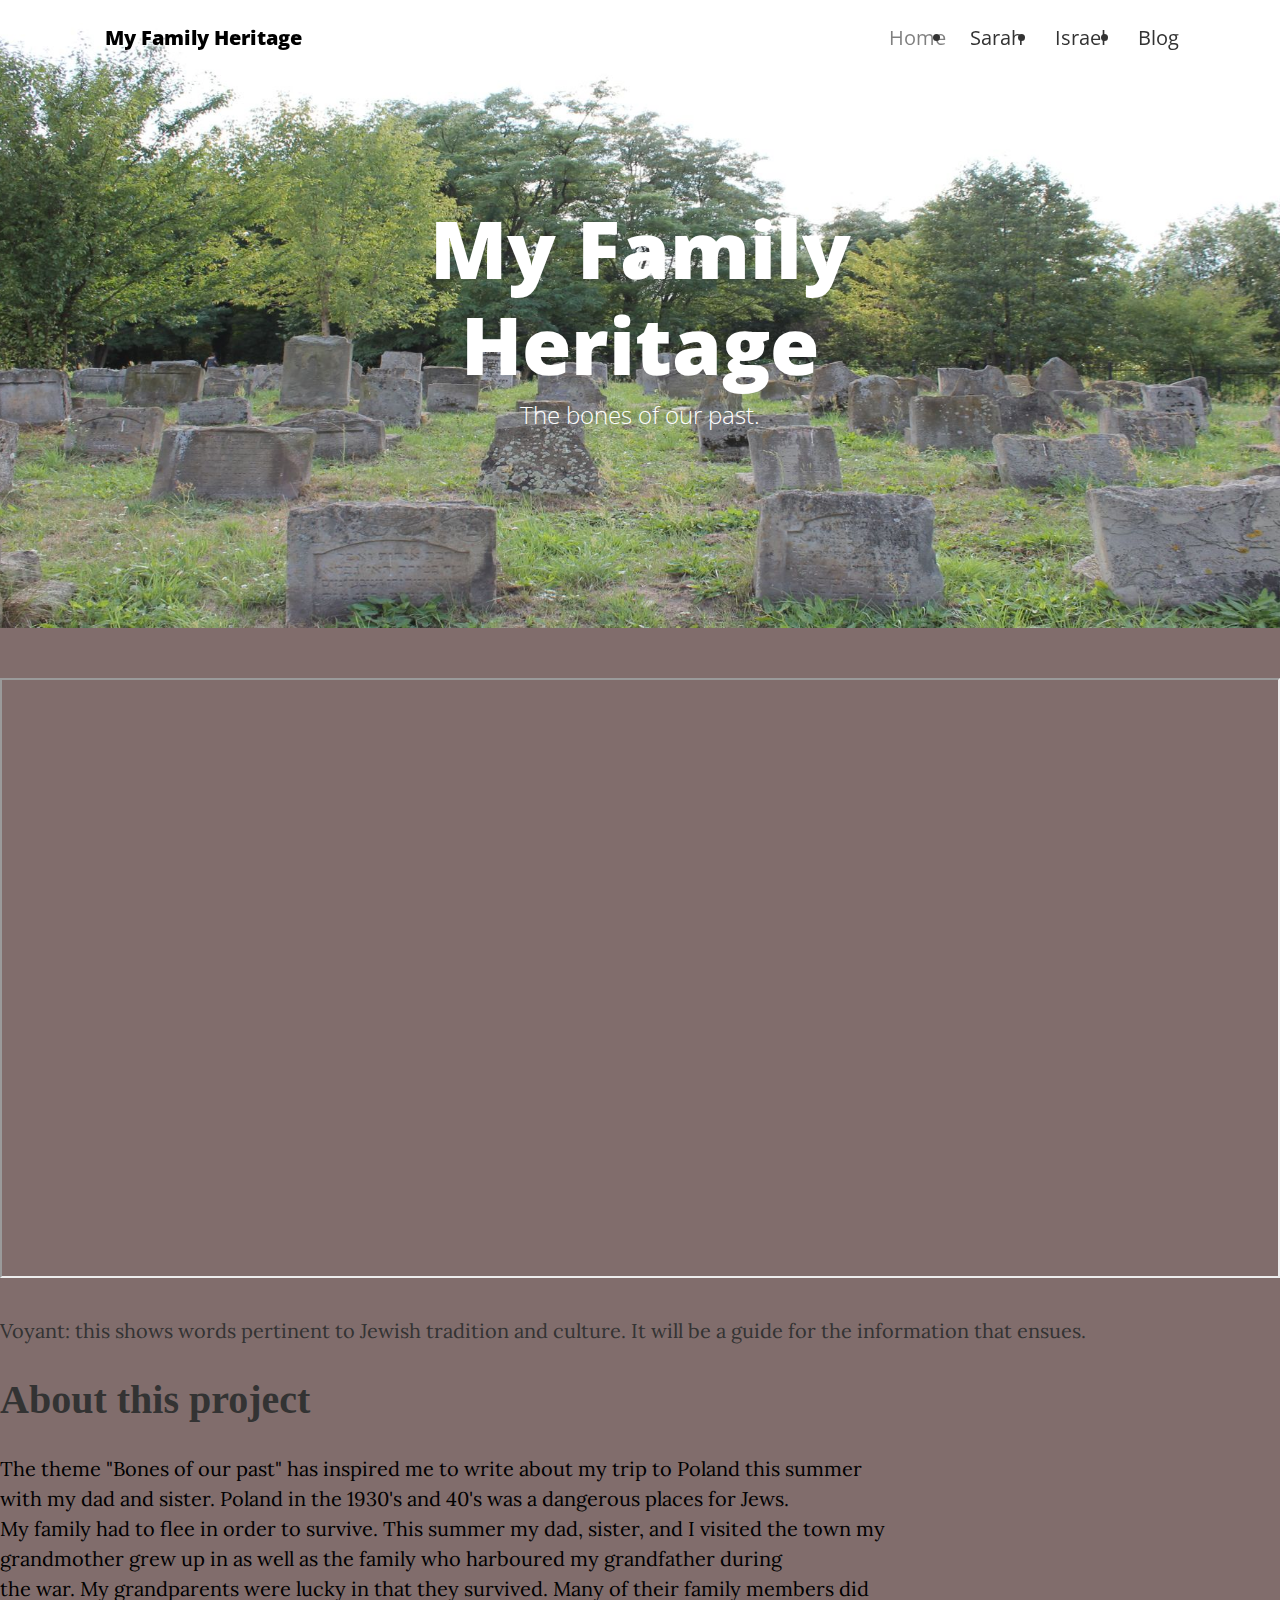
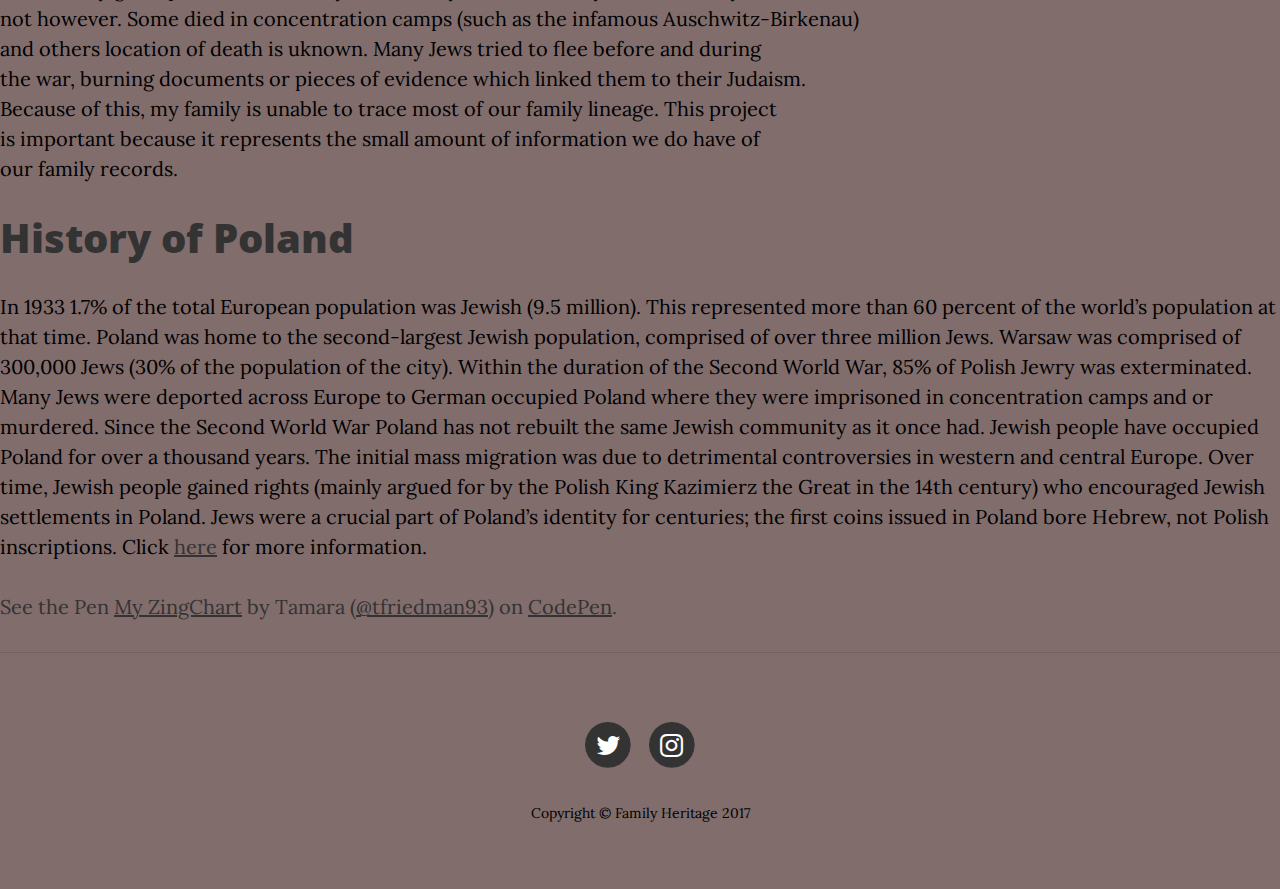
==== index.html @ 3b365e49 "Update index.html" ====
<!DOCTYPE html>
<html lang="en">

  <head>

    <meta charset="utf-8">
    <meta name="viewport" content="width=device-width, initial-scale=1, shrink-to-fit=no">
    <meta name="description" content="">
    <meta name="author" content="">

    <title>My Family Heritage</title>

    <!-- Bootstrap core CSS -->
    <link href="vendor/bootstrap/css/bootstrap.min.css" rel="stylesheet">

    <!-- Custom fonts for this template -->
    <link href="vendor/font-awesome/css/font-awesome.min.css" rel="stylesheet" type="text/css">
    <link href='https://fonts.googleapis.com/css?family=Lora:400,700,400italic,700italic' rel='stylesheet' type='text/css'>
    <link href='https://fonts.googleapis.com/css?family=Open+Sans:300italic,400italic,600italic,700italic,800italic,400,300,600,700,800' rel='stylesheet' type='text/css'>

    <!-- Custom styles for this template -->
    <link href="css/clean-blog.min.css" rel="stylesheet">

  </head>

  <body>

    <!-- Navigation -->
    <nav class="navbar navbar-expand-lg navbar-light fixed-top" id="mainNav">
      <div class="container">
        <a class="navbar-brand" href="index.html">My Family Heritage</a>
        <button class="navbar-toggler navbar-toggler-right" type="button" data-toggle="collapse" data-target="#navbarResponsive" aria-controls="navbarResponsive" aria-expanded="false" aria-label="Toggle navigation">
          Menu
          <i class="fa fa-bars"></i>
        </button>
        <div class="collapse navbar-collapse" id="navbarResponsive">
          <ul class="navbar-nav ml-auto">
            <li class="nav-item">
		    <div-class="bg-faded">
			    <a class="nav-link" href="index.html">Home</div></a>
            </li>
            <li class="nav-item">
		    <a class="nav-link" href="sarah.html"><div class="bg-faded">Sarah</div></a>
            </li>
            <li class="nav-item">
		    <a class="nav-link" href="israel.html"><div class="bg-faded">Israel</div></a>
            </li>
            <li class="nav-item">
		    <a class="nav-link" href="blog.html"><div class="bg-faded">Blog</div></a>
            </li>
		</ul>
		</div>
        </div>
      </div>
    </nav>

    <!-- Page Header -->
    <header class="masthead" style="background-image: url('img/graves.jpg')">
      <div class="container">
        <div class="row">
          <div class="col-lg-8 col-md-10 mx-auto">
            <div class="site-heading">
              <h1>My Family Heritage</h1>
              <span class="subheading">The bones of our past.</span>
            </div>
          </div>
        </div>
      </div>
    </header>
    <body style="background-color: #816d6c;">
<iframe style='width: 100%; height: 600px' src='//voyant-tools.org/?view=Cirrus&corpus=4ce01596ee52a7c9d403f178546f5bc7'></iframe>
<p>Voyant: this shows words pertinent to Jewish tradition and culture. It will be a guide for the information that ensues.</p>
	    
 <h1 style="text-align:center;"><h1 style="color:#bdad75;"><h1 style="font-family:Lucida Handwriting;">About this project</h1>
<p style="text-align:center;"><p style="color:black;">The theme "Bones of our past" has inspired me to write about my trip to Poland this summer<br /> with my dad and sister. Poland in the 1930's and 40's was a dangerous places for Jews.<br /> My family had to flee in order to survive. This summer my dad, sister, and I visited the town my<br /> grandmother grew up in as well as the family who harboured my grandfather during<br /> the war. My grandparents were lucky in that they survived. Many of their family members did<br /> not however. Some died in concentration camps (such as the infamous Auschwitz-Birkenau) <br />and others location of death is uknown. Many Jews tried to flee before and during<br /> the war, burning documents or pieces of evidence which linked them to their Judaism. <br />Because of this, my family is unable to trace most of our family lineage. This project <br />is important because it represents the small amount of information we do have of <br />our family records.</p></p> 
   <h1> History of Poland</h1>

</html>
   
   <p style="text-align:center;"><p style="color:black;">In 1933 1.7% of the total European population was Jewish (9.5 million). This represented more than 60 percent of the world’s population at that time. Poland was home to the second-largest Jewish population, comprised of over three million Jews. Warsaw was comprised of 300,000 Jews (30% of the population of the city). Within the duration of the Second World War, 85% of Polish Jewry was exterminated. Many Jews were deported across Europe to German occupied Poland where they were imprisoned in concentration camps and or murdered. Since the Second World War Poland has not rebuilt the same Jewish community as it once had. Jewish people have occupied Poland for over a thousand years. The initial mass migration was due to detrimental controversies in western and central Europe. Over time, Jewish people gained rights (mainly argued for by the Polish King Kazimierz the Great in the 14th century) who encouraged Jewish settlements in Poland. Jews were a crucial part of Poland’s identity for centuries; the first coins issued in Poland bore Hebrew, not Polish inscriptions. Click <a href="https://www.ushmm.org/wlc/en/article.php?ModuleId=10005161">here</a> for more information.</p>
	<p data-height="537" data-theme-id="0" data-slug-hash="aVzxMQ" data-default-tab="result" data-user="tfriedman93" data-embed-version="2" data-pen-title="My ZingChart" class="codepen">See the Pen <a href="https://codepen.io/tfriedman93/pen/aVzxMQ/">My ZingChart</a> by Tamara (<a href="https://codepen.io/tfriedman93">@tfriedman93</a>) on <a href="https://codepen.io">CodePen</a>.</p>
<script async src="https://production-assets.codepen.io/assets/embed/ei.js"></script>
	 
	 
   </body>
    <hr>

    <!-- Footer -->
    <footer>
      <div class="container">
        <div class="row">
          <div class="col-lg-8 col-md-10 mx-auto">
            <ul class="list-inline text-center">
              <li class="list-inline-item">
                <a href="https://twitter.com/mar3west">
                  <span class="fa-stack fa-lg">
                    <i class="fa fa-circle fa-stack-2x"></i>
                    <i class="fa fa-twitter fa-stack-1x fa-inverse"></i>
                  </span>
                </a>
              </li>

              <li class="list-inline-item">
                <a href="https://www.instagram.com/tamaranth485/?hl=en">
                  <span class="fa-stack fa-lg">
                    <i class="fa fa-circle fa-stack-2x"></i>
                    <i class="fa fa-instagram fa-stack-1x fa-inverse"></i>
                  </span>
                </a>
              </li>
            </ul>
            <p class="copyright text-muted"><font color="black">Copyright &copy; Family Heritage 2017</p></font>
          </div>
        </div>
      </div>
    </footer>

    <!-- Bootstrap core JavaScript -->
    <script src="vendor/jquery/jquery.min.js"></script>
    <script src="vendor/bootstrap/js/bootstrap.bundle.min.js"></script>

    <!-- Custom scripts for this template -->
    <script src="js/clean-blog.min.js"></script>

  </body>

</html>
---- css/clean-blog.min.css ----
/*!
 * Start Bootstrap - Clean Blog v4.0.0-beta.2 (https://startbootstrap.com/template-overviews/clean-blog)
 * Copyright 2013-2017 Start Bootstrap
 * Licensed under MIT (https://github.com/BlackrockDigital/startbootstrap-clean-blog/blob/master/LICENSE)
 */body{font-size:20px;color:#333;font-family:Lora,'Times New Roman',serif}
p{line-height:1.5;margin:30px 0}
p a{text-decoration:underline}h1,h2,h3,h4,h5,h6{font-weight:800;font-family:'Open Sans','Helvetica Neue',Helvetica,Arial,sans-serif}
a{color:#333;-webkit-transition:all .2s;-moz-transition:all .2s;transition:all .2s}
a:focus,a:hover{color:black}a img:focus,a img:hover{cursor:zoom-in}blockquote{font-style:italic;color:#777}
.section-heading{font-size:36px;font-weight:700;margin-top:60px}
.caption{font-size:14px;font-style:italic;display:block;margin:0;padding:10px;text-align:center;border-bottom-right-radius:5px;border-bottom-left-radius:5px}
::-moz-selection{color:black;background:#0085a1;text-shadow:none}
::selection{color:black;background:#0085a1;text-shadow:none}
img::selection{color:black;background:0 0}
img::-moz-selection{color:black;background:0 0}
body{-webkit-tap-highlight-color:#0085a1}
#mainNav{position:absolute;border-bottom:1px solid #eee;background-color:#fff;font-family:'Open Sans','Helvetica Neue',Helvetica,Arial,sans-serif}
#mainNav .navbar-brand{font-weight:800;color:#777}
#mainNav .navbar-toggler{font-size:12px;font-weight:800;padding:13px;text-transform:uppercase;color:black}
#mainNav .navbar-nav>li.nav-item>a{font-size:12px;font-weight:800;letter-spacing:1px;text-transform:uppercase}
@media only screen and (min-width:992px){#mainNav{border-bottom:1px solid transparent;background:0 0}#mainNav .navbar-brand{padding:15px 20px;color:black}#mainNav 
  .navbar-brand:focus,#mainNav .navbar-brand:hover{color:rgba(255,255,255,.8)}
  #mainNav .navbar-nav>li.nav-item>a{padding:15px 20px;color:#fff}#mainNav 
  .navbar-nav>li.nav-item>a:focus,#mainNav .navbar-nav>li.nav-item>a:hover{color:rgba(255,255,255,.8)}}
@media only screen and (min-width:1170px){#mainNav{-webkit-transition:background-color .2s;-moz-transition:background-color .2s;transition:background-color .2s;-webkit-transform:translate3d(0,0,0);-moz-transform:translate3d(0,0,0);-ms-transform:translate3d(0,0,0);-o-transform:translate3d(0,0,0);transform:translate3d(0,0,0);-webkit-backface-visibility:hidden}
  #mainNav.is-fixed{position:fixed;top:-77px;-webkit-transition:-webkit-transform .2s;-moz-transition:-moz-transform .2s;transition:transform .2s;border-bottom:1px solid #fff;background-color:rgba(255,255,255,.9)}
  #mainNav.is-fixed .navbar-brand{color:#333}#mainNav.is-fixed .navbar-brand:focus,#mainNav.is-fixed .navbar-brand:hover{color:#0085a1}
  #mainNav.is-fixed .navbar-nav>li.nav-item>a{color:#333}
  #mainNav.is-fixed .navbar-nav>li.nav-item>a:focus,#mainNav.is-fixed .navbar-nav>li.nav-item>a:hover{color:#0085a1}
  #mainNav.is-visible{-webkit-transform:translate3d(0,100%,0);-moz-transform:translate3d(0,100%,0);-ms-transform:translate3d(0,100%,0);-o-transform:translate3d(0,100%,0);transform:translate3d(0,100%,0)}}
header.masthead{margin-bottom:50px;background:no-repeat center center;background-color:#777;background-attachment:scroll;-webkit-background-size:cover;-moz-background-size:cover;-o-background-size:cover;background-size:cover}
header.masthead .page-heading,header.masthead .post-heading,header.masthead .site-heading{padding:200px 0 150px;color:#fff}
@media only screen and (min-width:768px){header.masthead .page-heading,header.masthead .post-heading,header.masthead .site-heading{padding:200px 0}}
header.masthead .page-heading,header.masthead .site-heading{text-align:center}
header.masthead .page-heading h1,header.masthead .site-heading h1{font-size:50px;margin-top:0}header.masthead .page-heading .subheading,header.masthead .site-heading .subheading{font-size:24px;font-weight:300;line-height:1.1;display:block;margin:10px 0 0;font-family:'Open Sans','Helvetica Neue',Helvetica,Arial,sans-serif}
@media only screen and (min-width:768px){header.masthead .page-heading h1,header.masthead .site-heading h1{font-size:80px}}
header.masthead .post-heading h1{font-size:35px}
header.masthead .post-heading .meta,header.masthead .post-heading .subheading{line-height:1.1;display:block}
header.masthead .post-heading .subheading{font-size:24px;font-weight:600;margin:10px 0 30px;font-family:'Open Sans','Helvetica Neue',Helvetica,Arial,sans-serif}
header.masthead .post-heading .meta{font-size:20px;font-weight:300;font-style:italic;font-family:Lora,'Times New Roman',serif}
header.masthead .post-heading .meta a{color:#fff}
@media only screen and (min-width:768px){header.masthead .post-heading h1{font-size:55px}header.masthead .post-heading .subheading{font-size:30px}}
.post-preview>a{color:#333}.post-preview>a:focus,.post-preview>a:hover{text-decoration:none;color:#0085a1}
.post-preview>a>.post-title{font-size:30px;margin-top:30px;margin-bottom:10px}
.post-preview>a>.post-subtitle{font-weight:300;margin:0 0 10px}
.post-preview>.post-meta{font-size:18px;font-style:italic;margin-top:0;color:#777}
.post-preview>.post-meta>a{text-decoration:none;color:#333}.post-preview>.post-meta>a:focus,.post-preview>.post-meta>a:hover{text-decoration:underline;color:#0085a1}
@media only screen and (min-width:768px){.post-preview>a>.post-title{font-size:36px}}
.floating-label-form-group{font-size:14px;position:relative;margin-bottom:0;padding-bottom:.5em;border-bottom:1px solid #eee}
.floating-label-form-group input,.floating-label-form-group textarea{font-size:1.5em;position:relative;z-index:1;padding:0;resize:none;border:none;border-radius:0;background:0 0;box-shadow:none!important;font-family:Lora,'Times New Roman',serif}
.floating-label-form-group input::-webkit-input-placeholder,.floating-label-form-group textarea::-webkit-input-placeholder{color:#777;font-family:Lora,'Times New Roman',serif}
.floating-label-form-group label{font-size:.85em;line-height:1.764705882em;position:relative;z-index:0;top:2em;display:block;margin:0;-webkit-transition:top .3s ease,opacity .3s ease;-moz-transition:top .3s ease,opacity .3s ease;-ms-transition:top .3s ease,opacity .3s ease;transition:top .3s ease,opacity .3s ease;vertical-align:middle;vertical-align:baseline;opacity:0}
.floating-label-form-group .help-block{margin:15px 0}.floating-label-form-group-with-value label{top:0;opacity:1}
.floating-label-form-group-with-focus label{color:#0085a1}
form .form-group:first-child .floating-label-form-group{border-top:1px solid #eee}footer{padding:50px 0 65px}footer
.list-inline{margin:0;padding:0}footer .copyright{font-size:14px;margin-bottom:0;text-align:center}
.btn{font-size:14px;font-weight:800;padding:15px 25px;letter-spacing:1px;text-transform:uppercase;border-radius:0;font-family:'Open Sans','Helvetica Neue',Helvetica,Arial,sans-serif}.btn-primary{color:black;border-color:#0085a1;background-color:#0085a1}.btn-primary.focus,.btn-primary:focus{color:black;border-color:#001c22;background-color:#005b6e}.btn-primary:hover{color:black;border-color:#005264;background-color:#005b6e}.btn-primary.active,.btn-primary:active,.open>.btn-primary.dropdown-toggle{color:black;border-color:#005264;background-color:#005b6e}.btn-primary.active.focus,.btn-primary.active:focus,.btn-primary.active:hover,.btn-primary:active.focus,.btn-primary:active:focus,.btn-primary:active:hover,.open>.btn-primary.dropdown-toggle.focus,.open>.btn-primary.dropdown-toggle:focus,.open>.btn-primary.dropdown-toggle:hover{color:black;border-color:#001c22;background-color:#003d4a}.btn-primary.active,.btn-primary:active,.open>.btn-primary.dropdown-toggle{background-image:none}.btn-primary.disabled.focus,.btn-primary.disabled:focus,.btn-primary.disabled:hover,.btn-primary[disabled].focus,.btn-primary[disabled]:focus,.btn-primary[disabled]:hover,fieldset[disabled] .btn-primary.focus,fieldset[disabled] .btn-primary:focus,fieldset[disabled] .btn-primary:hover{border-color:#0085a1;background-color:#0085a1}.btn-primary .badge{color:#0085a1;background-color:black;}.btn-lg{color:black;font-size:16px;padding:25px 35px}.btn-default:focus,.btn-default:hover{color:black;border:1px solid #0085a1;background-color:#0085a1}
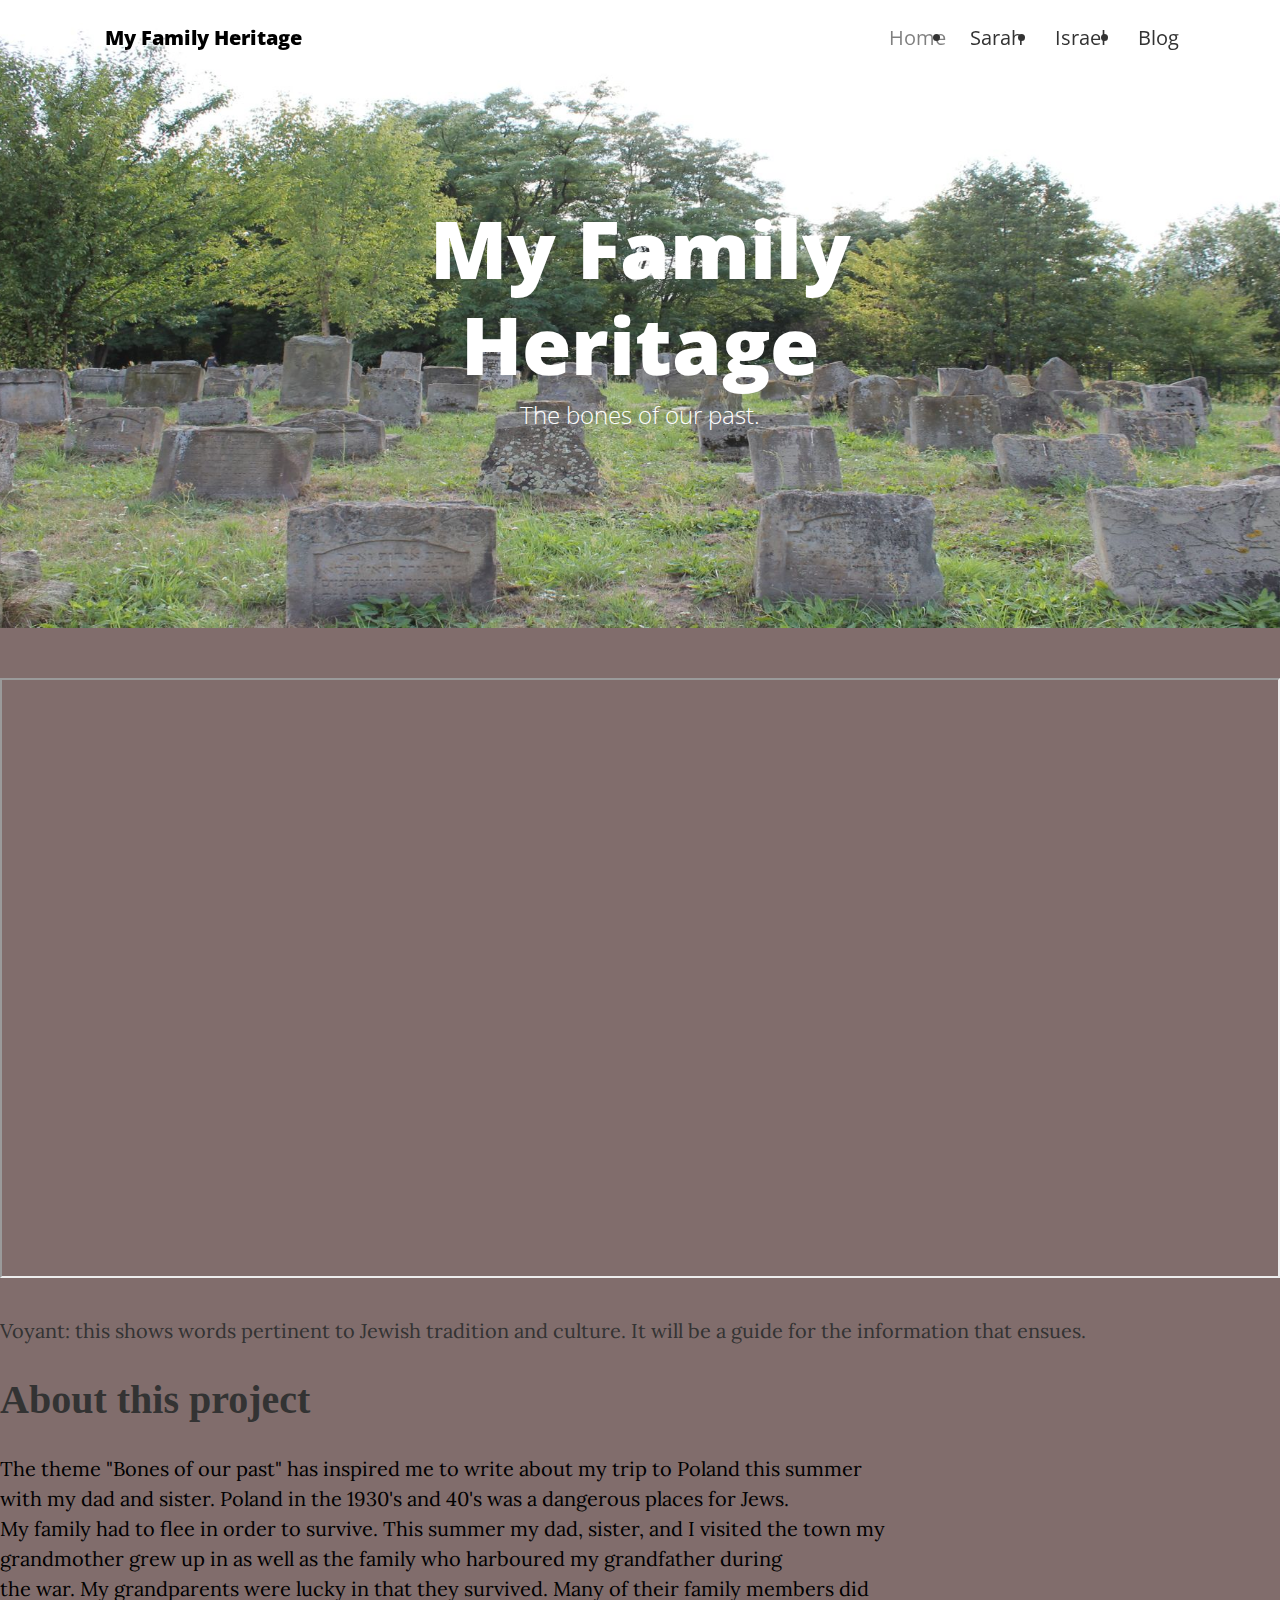
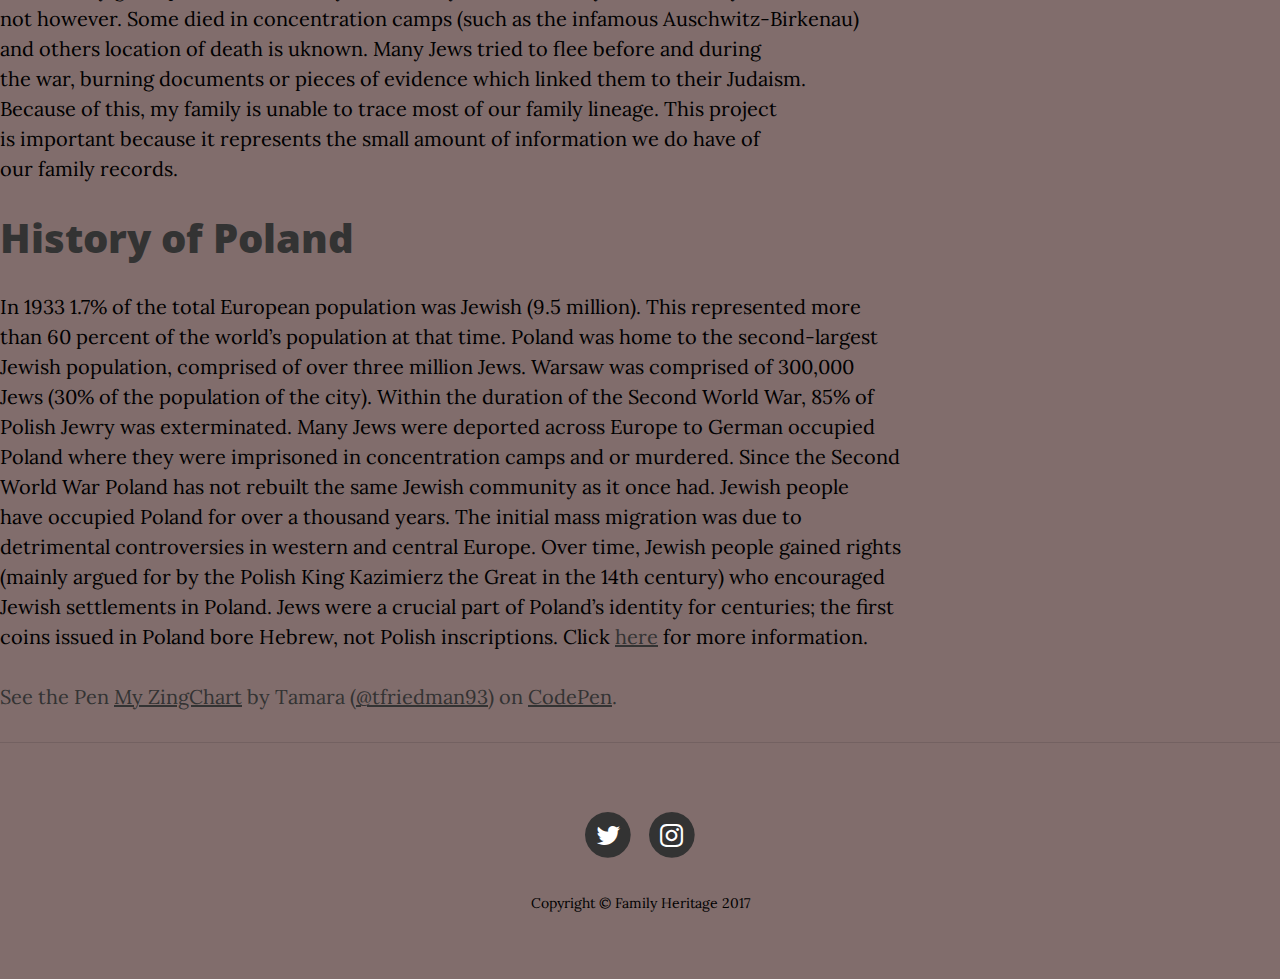
==== commit d7e05768: "Update index.html" ====
--- a/index.html
+++ b/index.html
@@ -77,7 +77,20 @@
 
 </html>
    
-   <p style="text-align:center;"><p style="color:black;">In 1933 1.7% of the total European population was Jewish (9.5 million). This represented more than 60 percent of the world’s population at that time. Poland was home to the second-largest Jewish population, comprised of over three million Jews. Warsaw was comprised of 300,000 Jews (30% of the population of the city). Within the duration of the Second World War, 85% of Polish Jewry was exterminated. Many Jews were deported across Europe to German occupied Poland where they were imprisoned in concentration camps and or murdered. Since the Second World War Poland has not rebuilt the same Jewish community as it once had. Jewish people have occupied Poland for over a thousand years. The initial mass migration was due to detrimental controversies in western and central Europe. Over time, Jewish people gained rights (mainly argued for by the Polish King Kazimierz the Great in the 14th century) who encouraged Jewish settlements in Poland. Jews were a crucial part of Poland’s identity for centuries; the first coins issued in Poland bore Hebrew, not Polish inscriptions. Click <a href="https://www.ushmm.org/wlc/en/article.php?ModuleId=10005161">here</a> for more information.</p>
+   <p style="text-align:center";><p style="color:black";>In 1933 1.7% of the total European population was Jewish (9.5 million). This represented more<br />
+ than 60 percent of the world’s population at that time. Poland was home to the second-largest<br />
+ Jewish population, comprised of over three million Jews. Warsaw was comprised of 300,000<br />
+ Jews (30% of the population of the city). Within the duration of the Second World War, 85% of <br />
+Polish Jewry was exterminated. Many Jews were deported across Europe to German occupied<br />
+ Poland where they   were imprisoned in concentration camps and or murdered. Since the Second<br />
+ World War Poland has not rebuilt the same Jewish community as it once had. Jewish people <br />
+have occupied Poland for over a thousand years. The initial mass migration was due to <br />
+detrimental controversies in western and central Europe. Over time, Jewish people gained rights<br />
+ (mainly argued for by the Polish King Kazimierz the Great in the 14th century) who encouraged <br />
+Jewish settlements in Poland. Jews were a crucial part of Poland’s identity for centuries; the first <br />
+coins issued in Poland bore Hebrew, not Polish inscriptions. Click
+<a href="https://www.ushmm.org/wlc/en/article.php?ModuleId=10005161">here</a> for more information.</p>
+
 	<p data-height="537" data-theme-id="0" data-slug-hash="aVzxMQ" data-default-tab="result" data-user="tfriedman93" data-embed-version="2" data-pen-title="My ZingChart" class="codepen">See the Pen <a href="https://codepen.io/tfriedman93/pen/aVzxMQ/">My ZingChart</a> by Tamara (<a href="https://codepen.io/tfriedman93">@tfriedman93</a>) on <a href="https://codepen.io">CodePen</a>.</p>
 <script async src="https://production-assets.codepen.io/assets/embed/ei.js"></script>
 	 
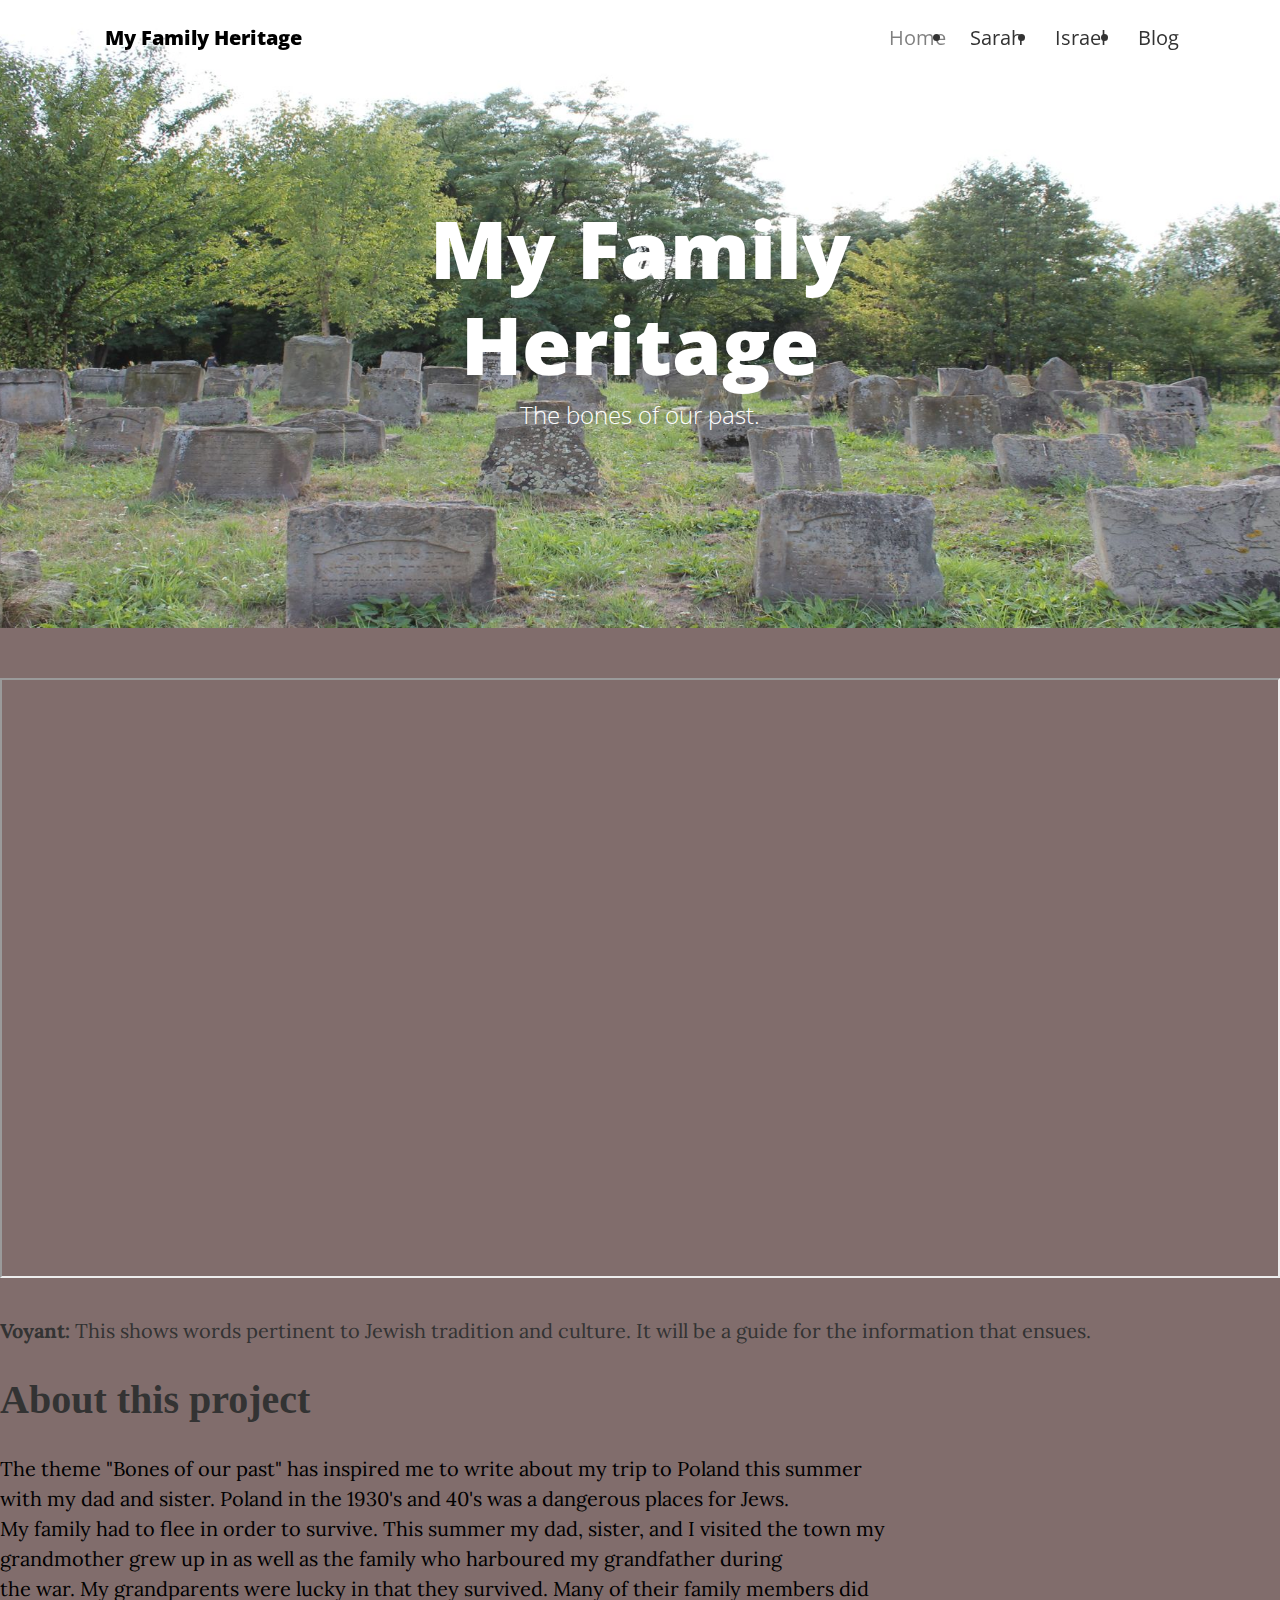
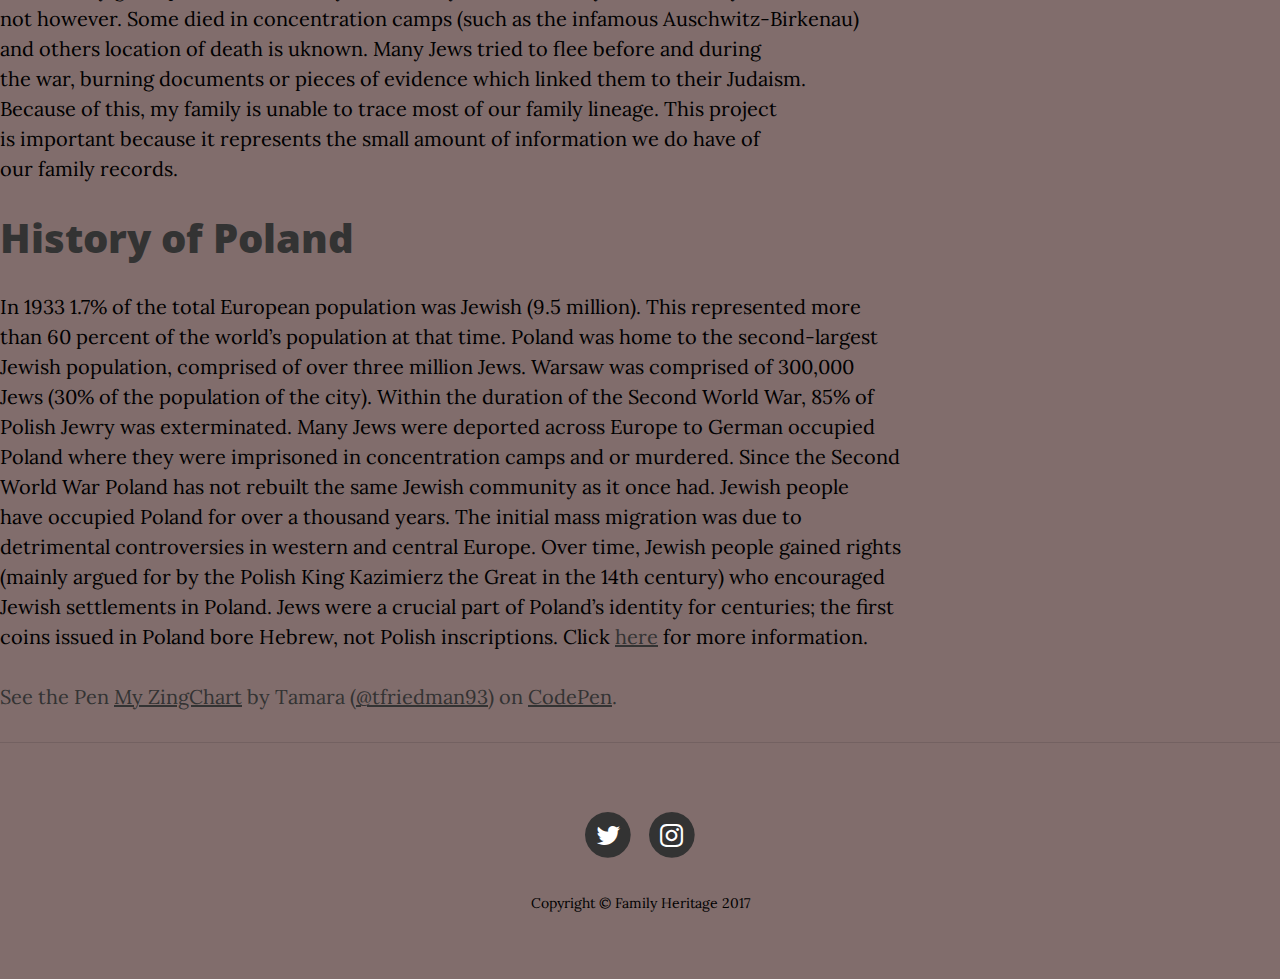
==== commit b647eded: "Update index.html" ====
--- a/index.html
+++ b/index.html
@@ -69,7 +69,7 @@
     </header>
     <body style="background-color: #816d6c;">
 <iframe style='width: 100%; height: 600px' src='//voyant-tools.org/?view=Cirrus&corpus=4ce01596ee52a7c9d403f178546f5bc7'></iframe>
-<p>Voyant: this shows words pertinent to Jewish tradition and culture. It will be a guide for the information that ensues.</p>
+	    <p><strong>Voyant:</strong> This shows words pertinent to Jewish tradition and culture. It will be a guide for the information that ensues.</p>
 	    
  <h1 style="text-align:center;"><h1 style="color:#bdad75;"><h1 style="font-family:Lucida Handwriting;">About this project</h1>
 <p style="text-align:center;"><p style="color:black;">The theme "Bones of our past" has inspired me to write about my trip to Poland this summer<br /> with my dad and sister. Poland in the 1930's and 40's was a dangerous places for Jews.<br /> My family had to flee in order to survive. This summer my dad, sister, and I visited the town my<br /> grandmother grew up in as well as the family who harboured my grandfather during<br /> the war. My grandparents were lucky in that they survived. Many of their family members did<br /> not however. Some died in concentration camps (such as the infamous Auschwitz-Birkenau) <br />and others location of death is uknown. Many Jews tried to flee before and during<br /> the war, burning documents or pieces of evidence which linked them to their Judaism. <br />Because of this, my family is unable to trace most of our family lineage. This project <br />is important because it represents the small amount of information we do have of <br />our family records.</p></p> 
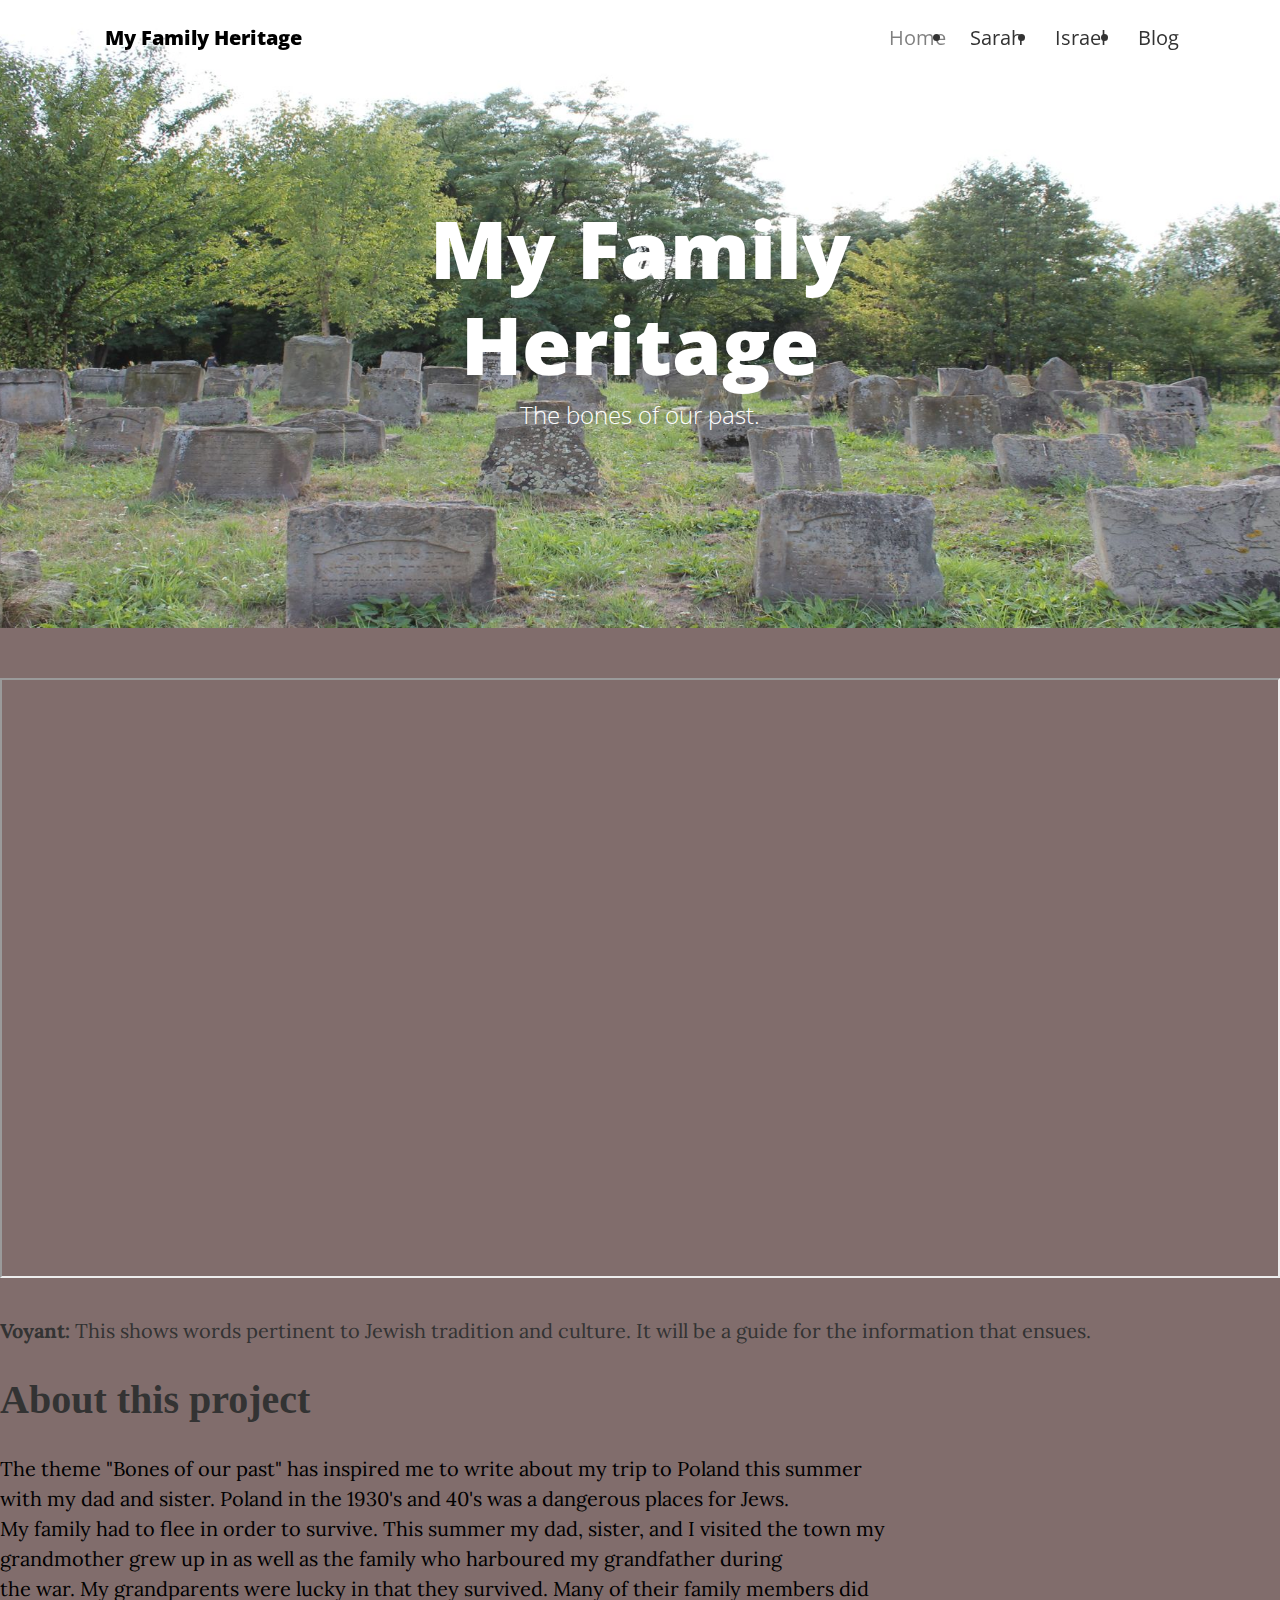
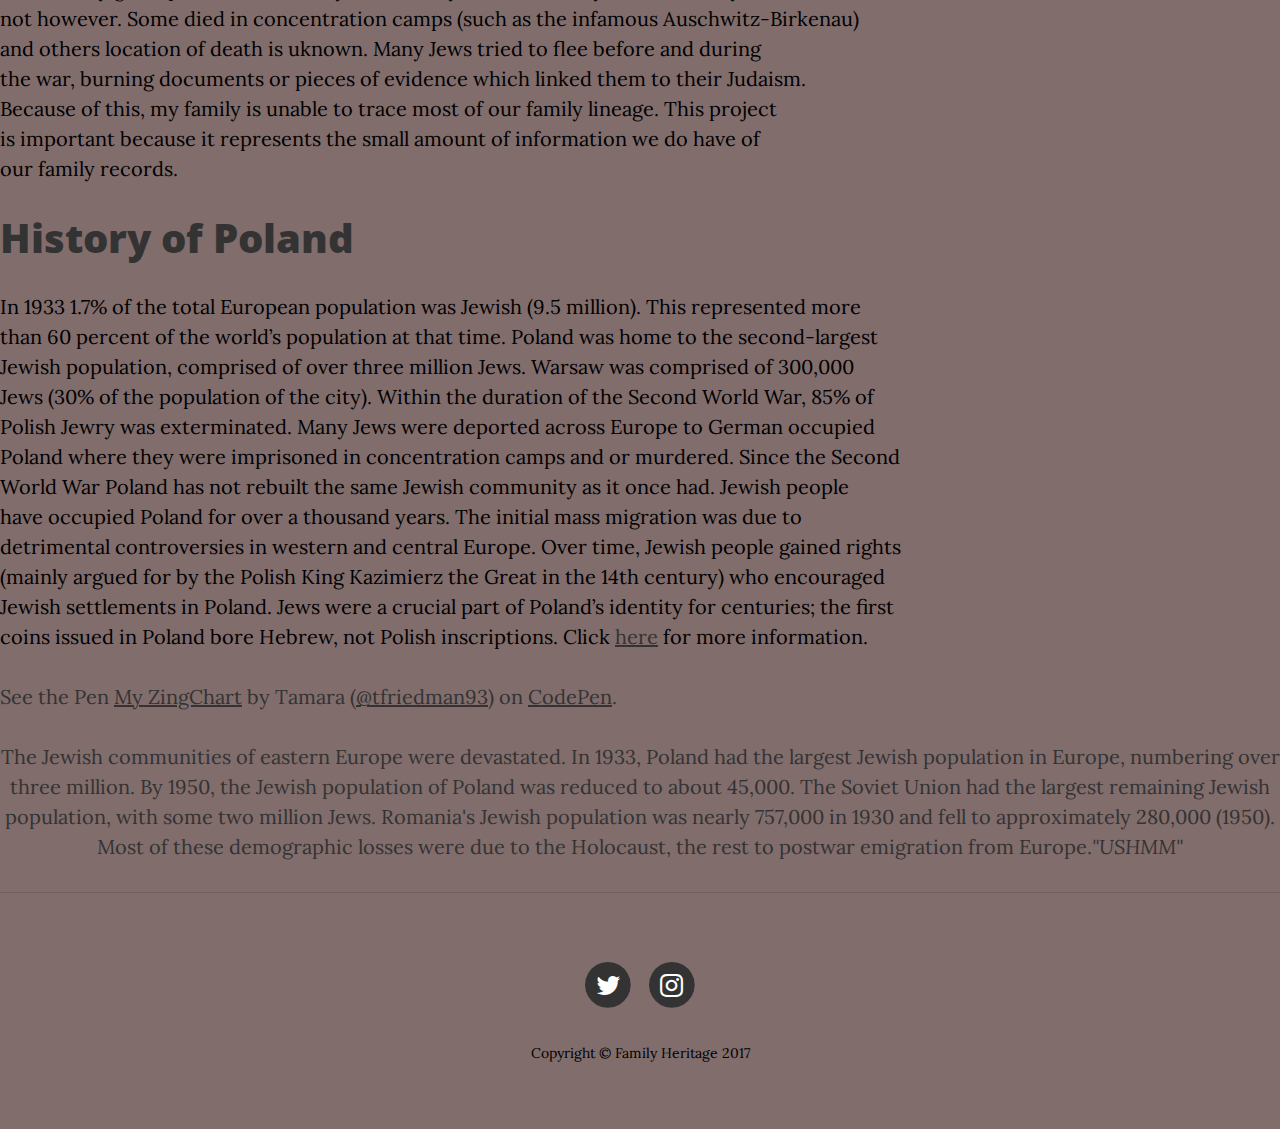
==== commit 0bf5a921: "Update index.html" ====
--- a/index.html
+++ b/index.html
@@ -93,6 +93,7 @@
 
 	<p data-height="537" data-theme-id="0" data-slug-hash="aVzxMQ" data-default-tab="result" data-user="tfriedman93" data-embed-version="2" data-pen-title="My ZingChart" class="codepen">See the Pen <a href="https://codepen.io/tfriedman93/pen/aVzxMQ/">My ZingChart</a> by Tamara (<a href="https://codepen.io/tfriedman93">@tfriedman93</a>) on <a href="https://codepen.io">CodePen</a>.</p>
 <script async src="https://production-assets.codepen.io/assets/embed/ei.js"></script>
+	    <p font style="calibri;text-align:center">The Jewish communities of eastern Europe were devastated. In 1933, Poland had the largest Jewish population in Europe, numbering over three million. By 1950, the Jewish population of Poland was reduced to about 45,000. The Soviet Union had the largest remaining Jewish population, with some two million Jews. Romania's Jewish population was nearly 757,000 in 1930 and fell to approximately 280,000 (1950). Most of these demographic losses were due to the Holocaust, the rest to postwar emigration from Europe.<em>"USHMM"</em></p>
 	 
 	 
    </body>
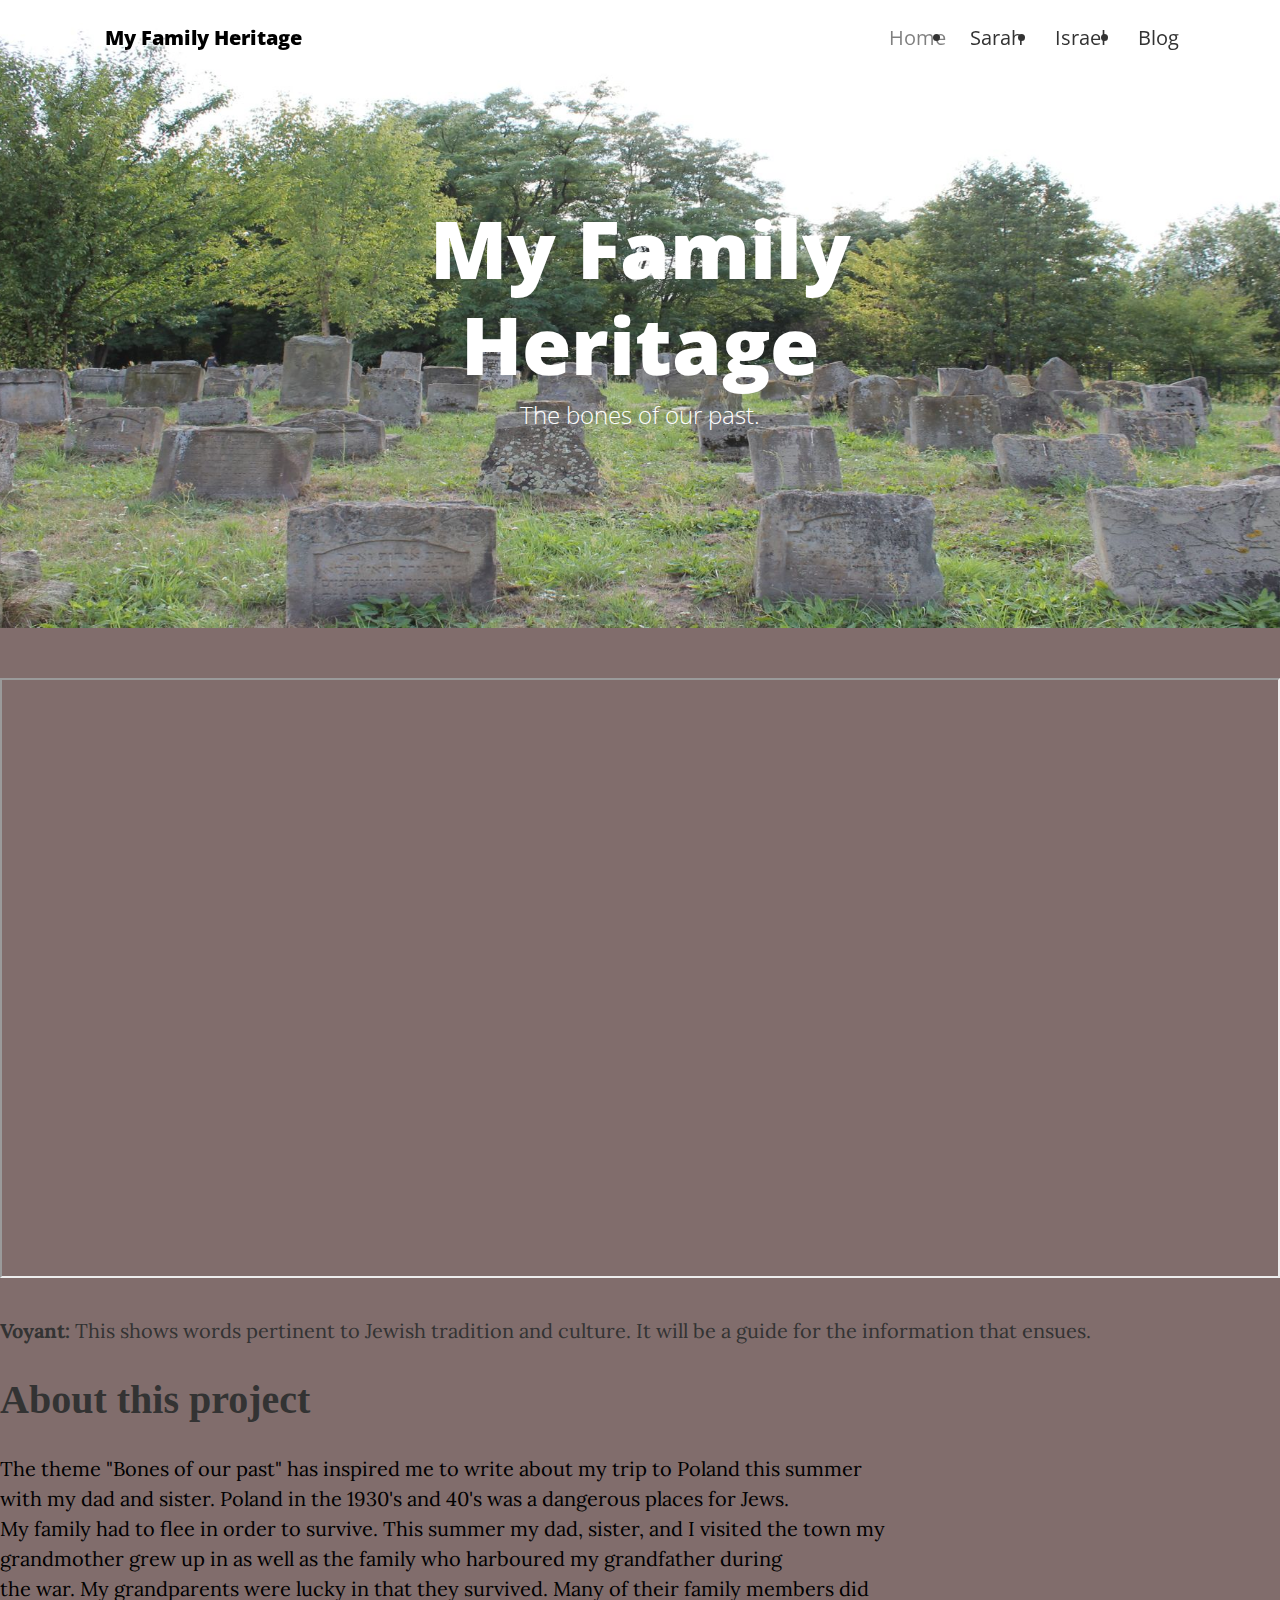
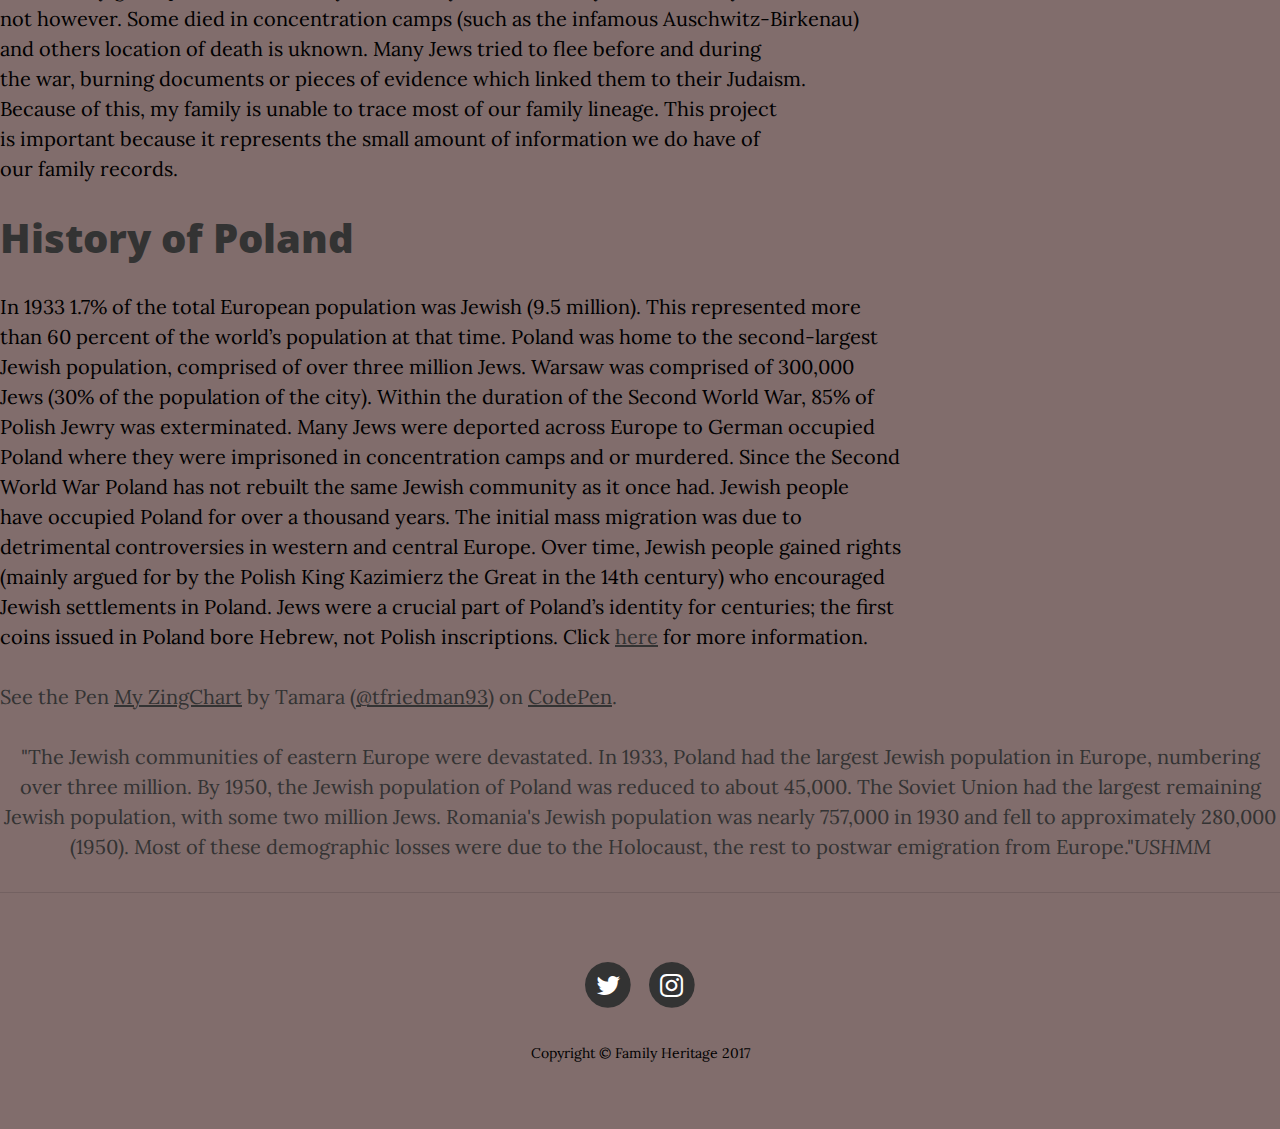
==== commit 1ecfdad9: "Update index.html" ====
--- a/index.html
+++ b/index.html
@@ -93,7 +93,7 @@
 
 	<p data-height="537" data-theme-id="0" data-slug-hash="aVzxMQ" data-default-tab="result" data-user="tfriedman93" data-embed-version="2" data-pen-title="My ZingChart" class="codepen">See the Pen <a href="https://codepen.io/tfriedman93/pen/aVzxMQ/">My ZingChart</a> by Tamara (<a href="https://codepen.io/tfriedman93">@tfriedman93</a>) on <a href="https://codepen.io">CodePen</a>.</p>
 <script async src="https://production-assets.codepen.io/assets/embed/ei.js"></script>
-	    <p font style="calibri;text-align:center">The Jewish communities of eastern Europe were devastated. In 1933, Poland had the largest Jewish population in Europe, numbering over three million. By 1950, the Jewish population of Poland was reduced to about 45,000. The Soviet Union had the largest remaining Jewish population, with some two million Jews. Romania's Jewish population was nearly 757,000 in 1930 and fell to approximately 280,000 (1950). Most of these demographic losses were due to the Holocaust, the rest to postwar emigration from Europe.<em>"USHMM"</em></p>
+	    <p font style="calibri;text-align:center">"The Jewish communities of eastern Europe were devastated. In 1933, Poland had the largest Jewish population in Europe, numbering over three million. By 1950, the Jewish population of Poland was reduced to about 45,000. The Soviet Union had the largest remaining Jewish population, with some two million Jews. Romania's Jewish population was nearly 757,000 in 1930 and fell to approximately 280,000 (1950). Most of these demographic losses were due to the Holocaust, the rest to postwar emigration from Europe."<em>USHMM</em></p>
 	 
 	 
    </body>
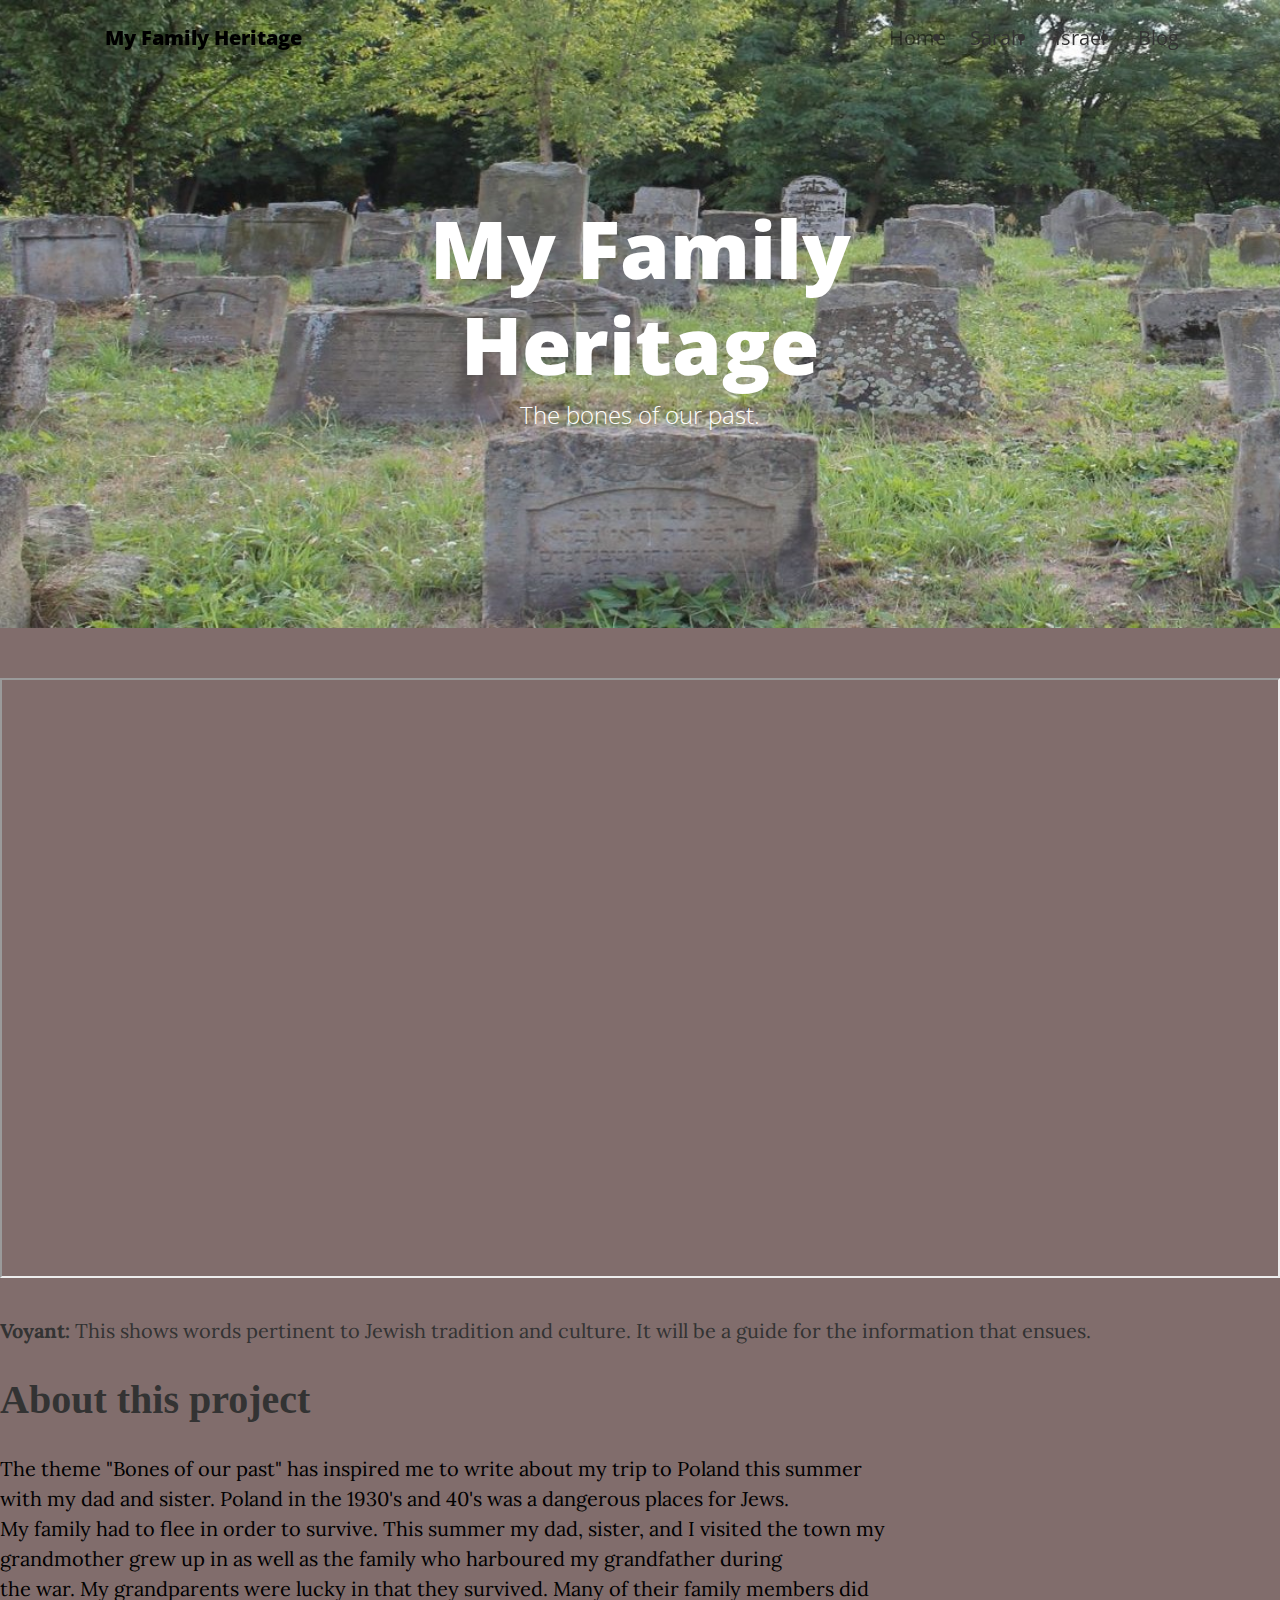
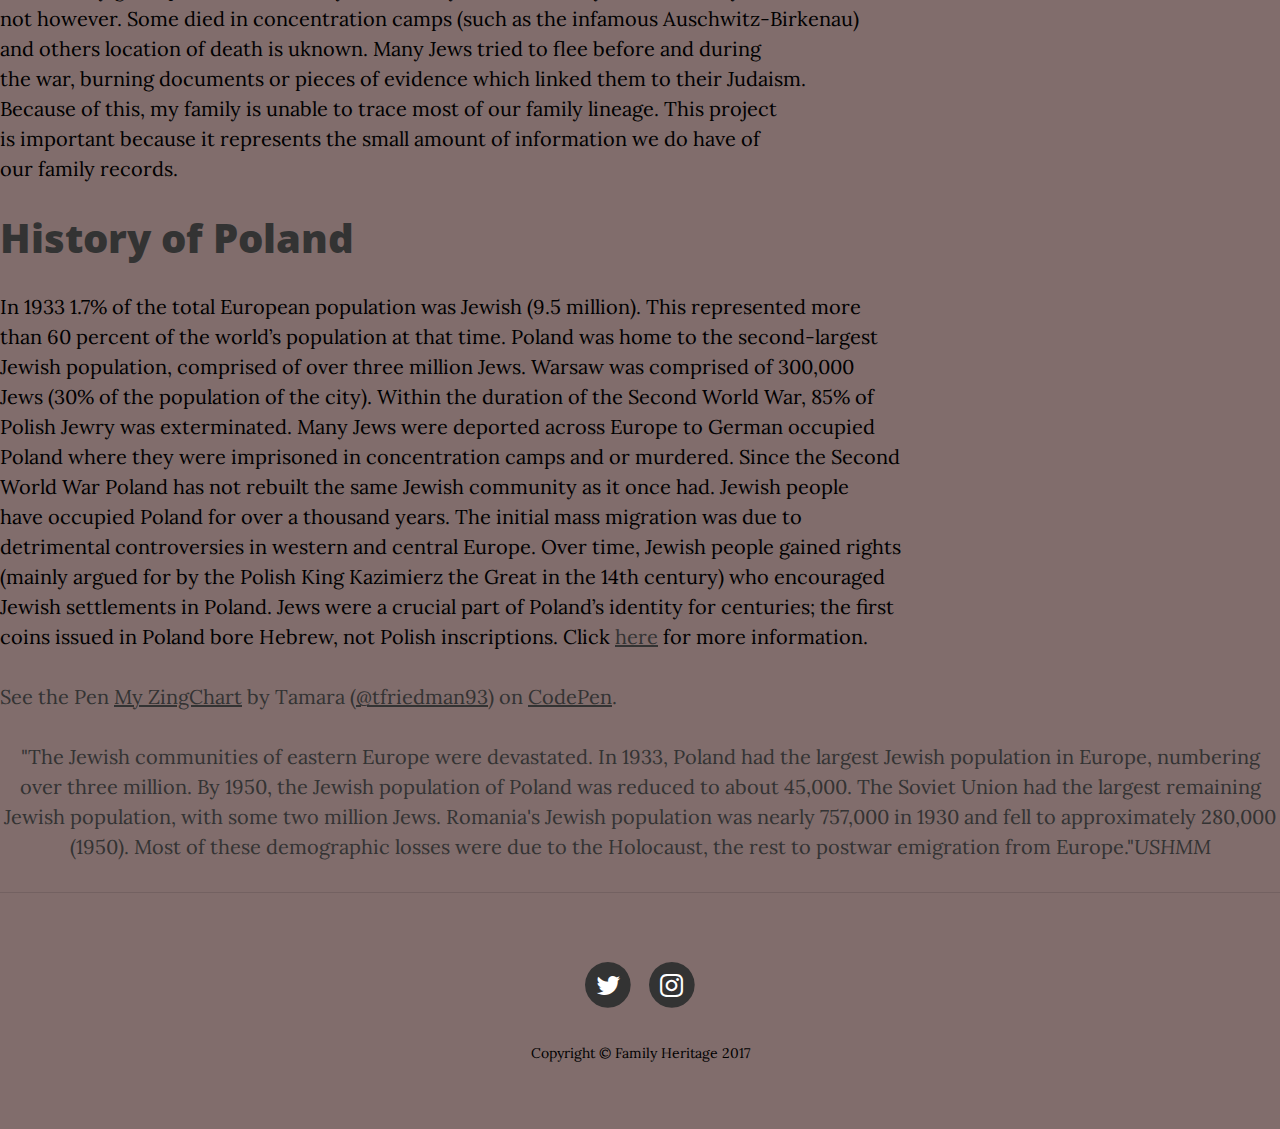
==== commit c0a2a1a5: "Update index.html" ====
--- a/index.html
+++ b/index.html
@@ -55,7 +55,7 @@
     </nav>
 
     <!-- Page Header -->
-    <header class="masthead" style="background-image: url('img/graves.jpg')">
+    <header class="masthead" style="background-image: url('img/graves1.jpg')">
       <div class="container">
         <div class="row">
           <div class="col-lg-8 col-md-10 mx-auto">
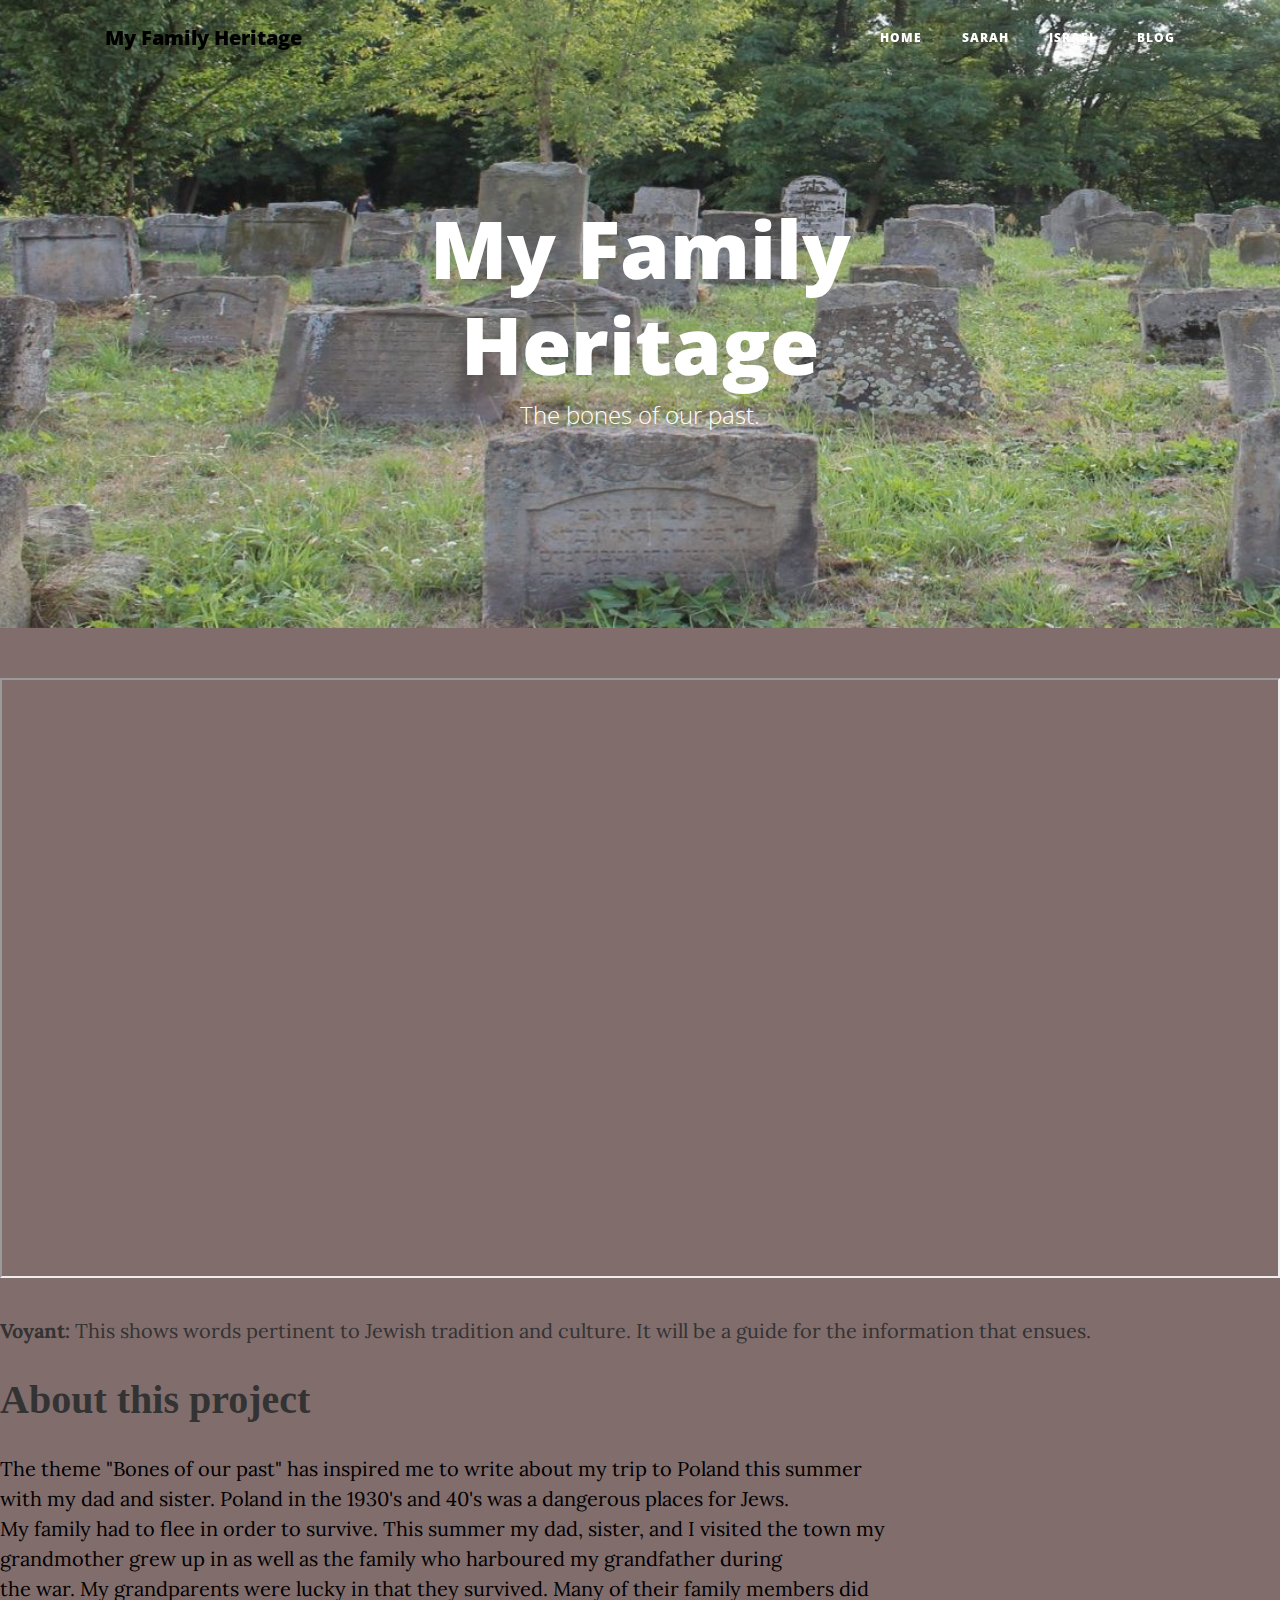
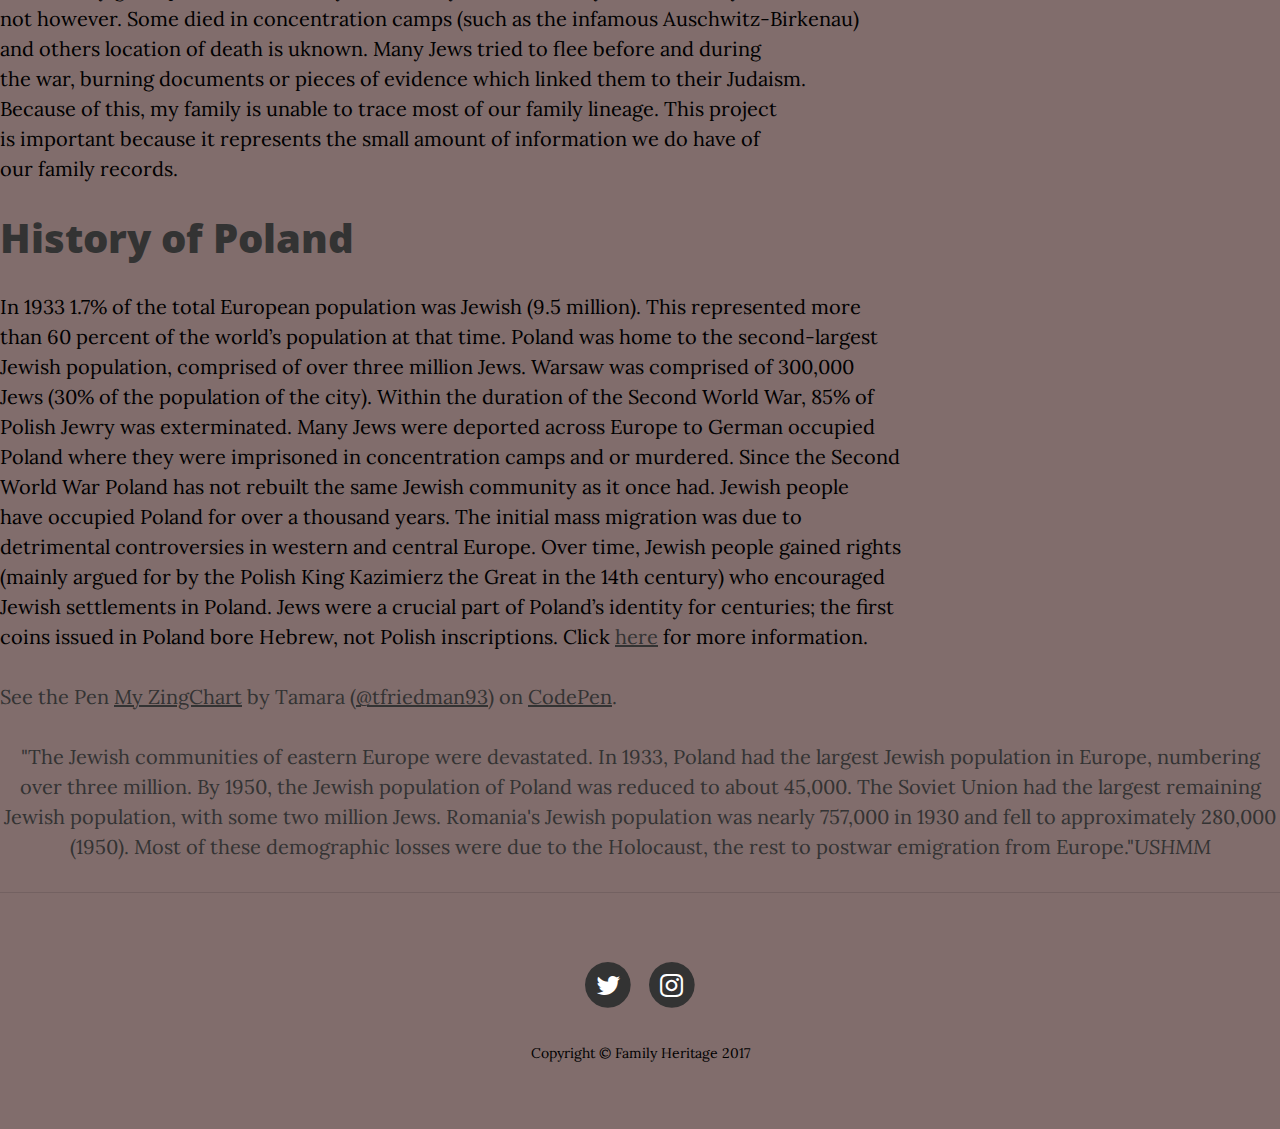
==== commit 91eb2803: "Update index.html" ====
--- a/index.html
+++ b/index.html
@@ -36,17 +36,17 @@
         <div class="collapse navbar-collapse" id="navbarResponsive">
           <ul class="navbar-nav ml-auto">
             <li class="nav-item">
-		    <div-class="bg-faded">
-			    <a class="nav-link" href="index.html">Home</div></a>
+		
+			    <a class="nav-link" href="index.html">Home</a>
             </li>
             <li class="nav-item">
-		    <a class="nav-link" href="sarah.html"><div class="bg-faded">Sarah</div></a>
+		    <a class="nav-link" href="sarah.html">Sarah</a>
             </li>
             <li class="nav-item">
-		    <a class="nav-link" href="israel.html"><div class="bg-faded">Israel</div></a>
+		    <a class="nav-link" href="israel.html">Israel</a>
             </li>
             <li class="nav-item">
-		    <a class="nav-link" href="blog.html"><div class="bg-faded">Blog</div></a>
+		    <a class="nav-link" href="blog.html">Blog</a>
             </li>
 		</ul>
 		</div>
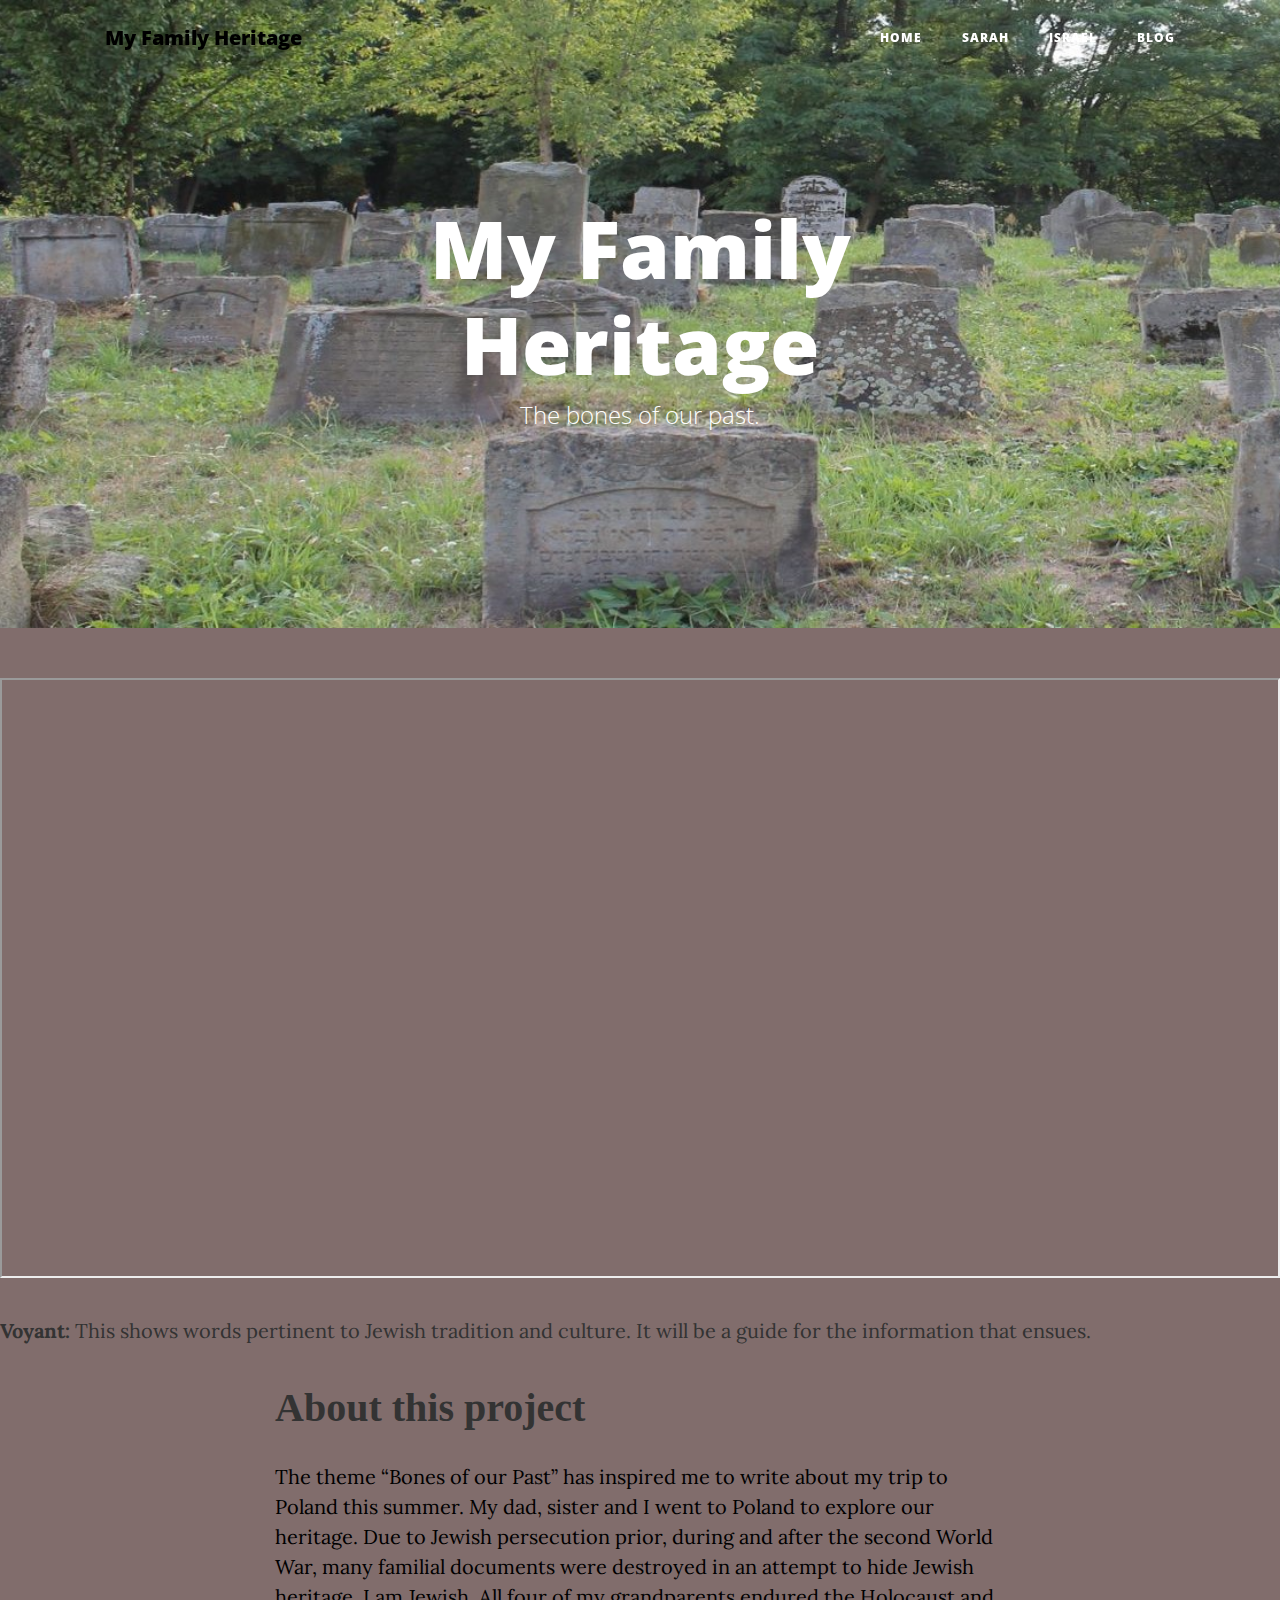
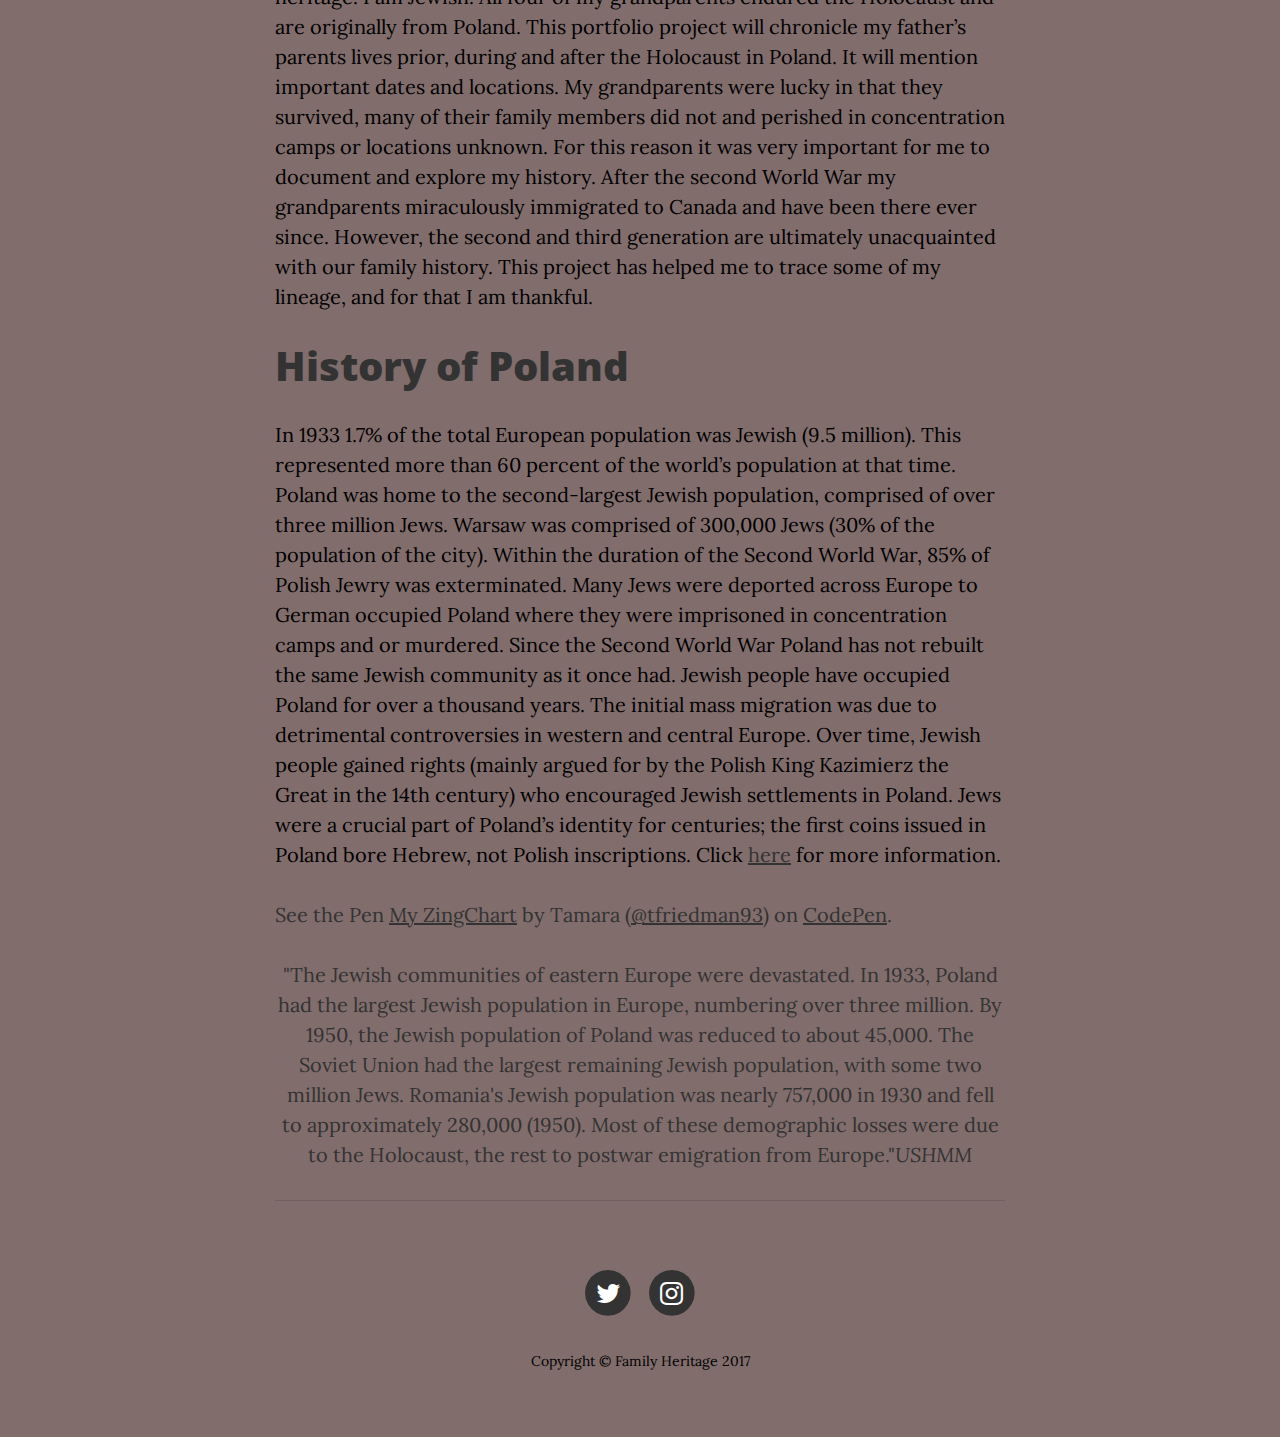
==== commit 6ff98e25: "Update index.html" ====
--- a/index.html
+++ b/index.html
@@ -71,23 +71,27 @@
 <iframe style='width: 100%; height: 600px' src='//voyant-tools.org/?view=Cirrus&corpus=4ce01596ee52a7c9d403f178546f5bc7'></iframe>
 	    <p><strong>Voyant:</strong> This shows words pertinent to Jewish tradition and culture. It will be a guide for the information that ensues.</p>
 	    
- <h1 style="text-align:center;"><h1 style="color:#bdad75;"><h1 style="font-family:Lucida Handwriting;">About this project</h1>
-<p style="text-align:center;"><p style="color:black;">The theme "Bones of our past" has inspired me to write about my trip to Poland this summer<br /> with my dad and sister. Poland in the 1930's and 40's was a dangerous places for Jews.<br /> My family had to flee in order to survive. This summer my dad, sister, and I visited the town my<br /> grandmother grew up in as well as the family who harboured my grandfather during<br /> the war. My grandparents were lucky in that they survived. Many of their family members did<br /> not however. Some died in concentration camps (such as the infamous Auschwitz-Birkenau) <br />and others location of death is uknown. Many Jews tried to flee before and during<br /> the war, burning documents or pieces of evidence which linked them to their Judaism. <br />Because of this, my family is unable to trace most of our family lineage. This project <br />is important because it represents the small amount of information we do have of <br />our family records.</p></p> 
+	    
+    <div class="container">
+      <div class="row">
+<div class="col-lg-8 col-md-10 mx-auto">	    
+ <h1 style="color:#bdad75;"><h1 style="font-family:Lucida Handwriting;">About this project</h1>
+<p style="color:black;">The theme “Bones of our Past” has inspired me to write about my trip to Poland this summer. My dad, sister and I went to Poland to explore our heritage. Due to Jewish persecution prior, during and after the second World War, many familial documents were destroyed in an attempt to hide Jewish heritage. I am Jewish. All four of my grandparents endured the Holocaust and are originally from Poland. This portfolio project will chronicle my father’s parents lives prior, during and after the Holocaust in Poland. It will mention important dates and locations. My grandparents were lucky in that they survived, many of their family members did not and perished in concentration camps or locations unknown. For this reason it was very important for me to document and explore my history.  After the second World War my grandparents miraculously immigrated to Canada and have been there ever since. However, the second and third generation are ultimately unacquainted with our family history. This project has helped me to trace some of my lineage, and for that I am thankful.</p> 
    <h1> History of Poland</h1>
 
 </html>
    
-   <p style="text-align:center";><p style="color:black";>In 1933 1.7% of the total European population was Jewish (9.5 million). This represented more<br />
- than 60 percent of the world’s population at that time. Poland was home to the second-largest<br />
- Jewish population, comprised of over three million Jews. Warsaw was comprised of 300,000<br />
- Jews (30% of the population of the city). Within the duration of the Second World War, 85% of <br />
-Polish Jewry was exterminated. Many Jews were deported across Europe to German occupied<br />
- Poland where they   were imprisoned in concentration camps and or murdered. Since the Second<br />
- World War Poland has not rebuilt the same Jewish community as it once had. Jewish people <br />
-have occupied Poland for over a thousand years. The initial mass migration was due to <br />
-detrimental controversies in western and central Europe. Over time, Jewish people gained rights<br />
- (mainly argued for by the Polish King Kazimierz the Great in the 14th century) who encouraged <br />
-Jewish settlements in Poland. Jews were a crucial part of Poland’s identity for centuries; the first <br />
+  <p style="color:black";>In 1933 1.7% of the total European population was Jewish (9.5 million). This represented more
+ than 60 percent of the world’s population at that time. Poland was home to the second-largest
+ Jewish population, comprised of over three million Jews. Warsaw was comprised of 300,000
+ Jews (30% of the population of the city). Within the duration of the Second World War, 85% of 
+Polish Jewry was exterminated. Many Jews were deported across Europe to German occupied
+ Poland where they   were imprisoned in concentration camps and or murdered. Since the Second
+ World War Poland has not rebuilt the same Jewish community as it once had. Jewish people 
+have occupied Poland for over a thousand years. The initial mass migration was due to 
+detrimental controversies in western and central Europe. Over time, Jewish people gained rights
+ (mainly argued for by the Polish King Kazimierz the Great in the 14th century) who encouraged 
+Jewish settlements in Poland. Jews were a crucial part of Poland’s identity for centuries; the first
 coins issued in Poland bore Hebrew, not Polish inscriptions. Click
 <a href="https://www.ushmm.org/wlc/en/article.php?ModuleId=10005161">here</a> for more information.</p>
 
